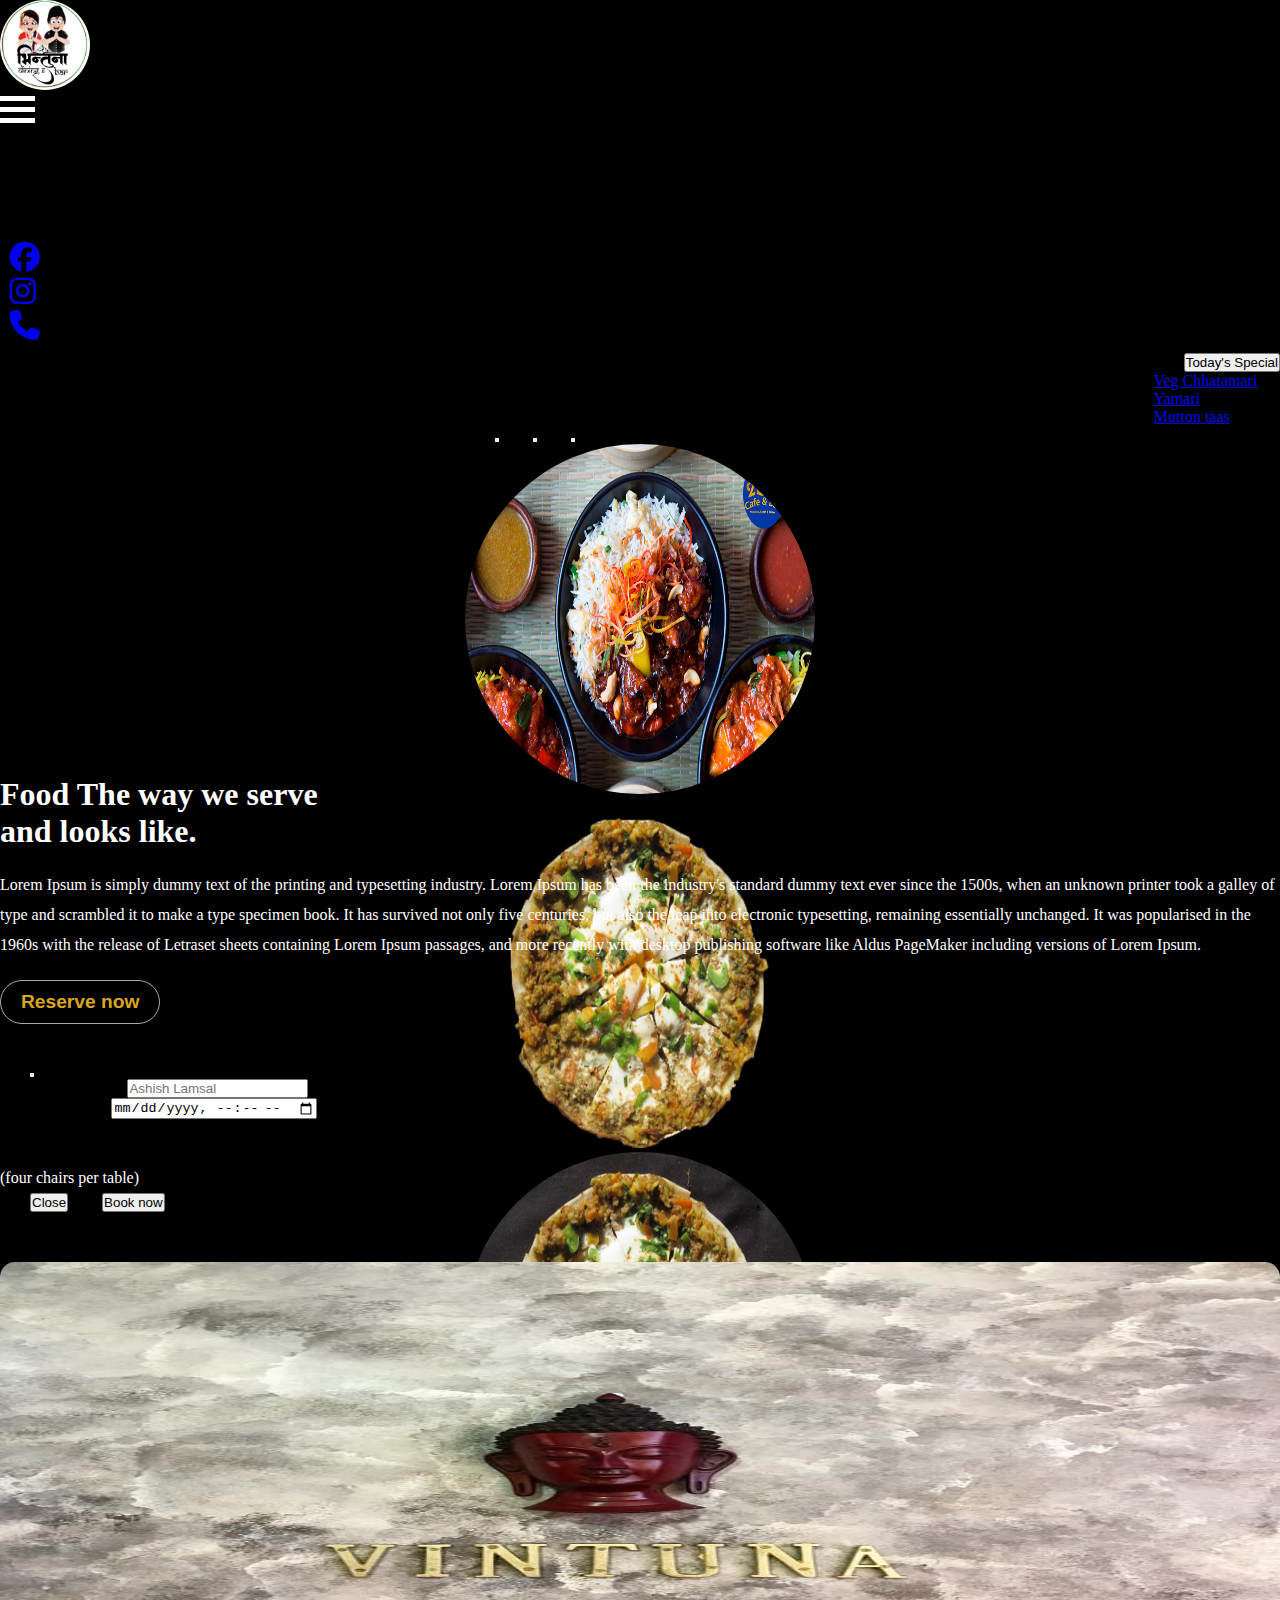
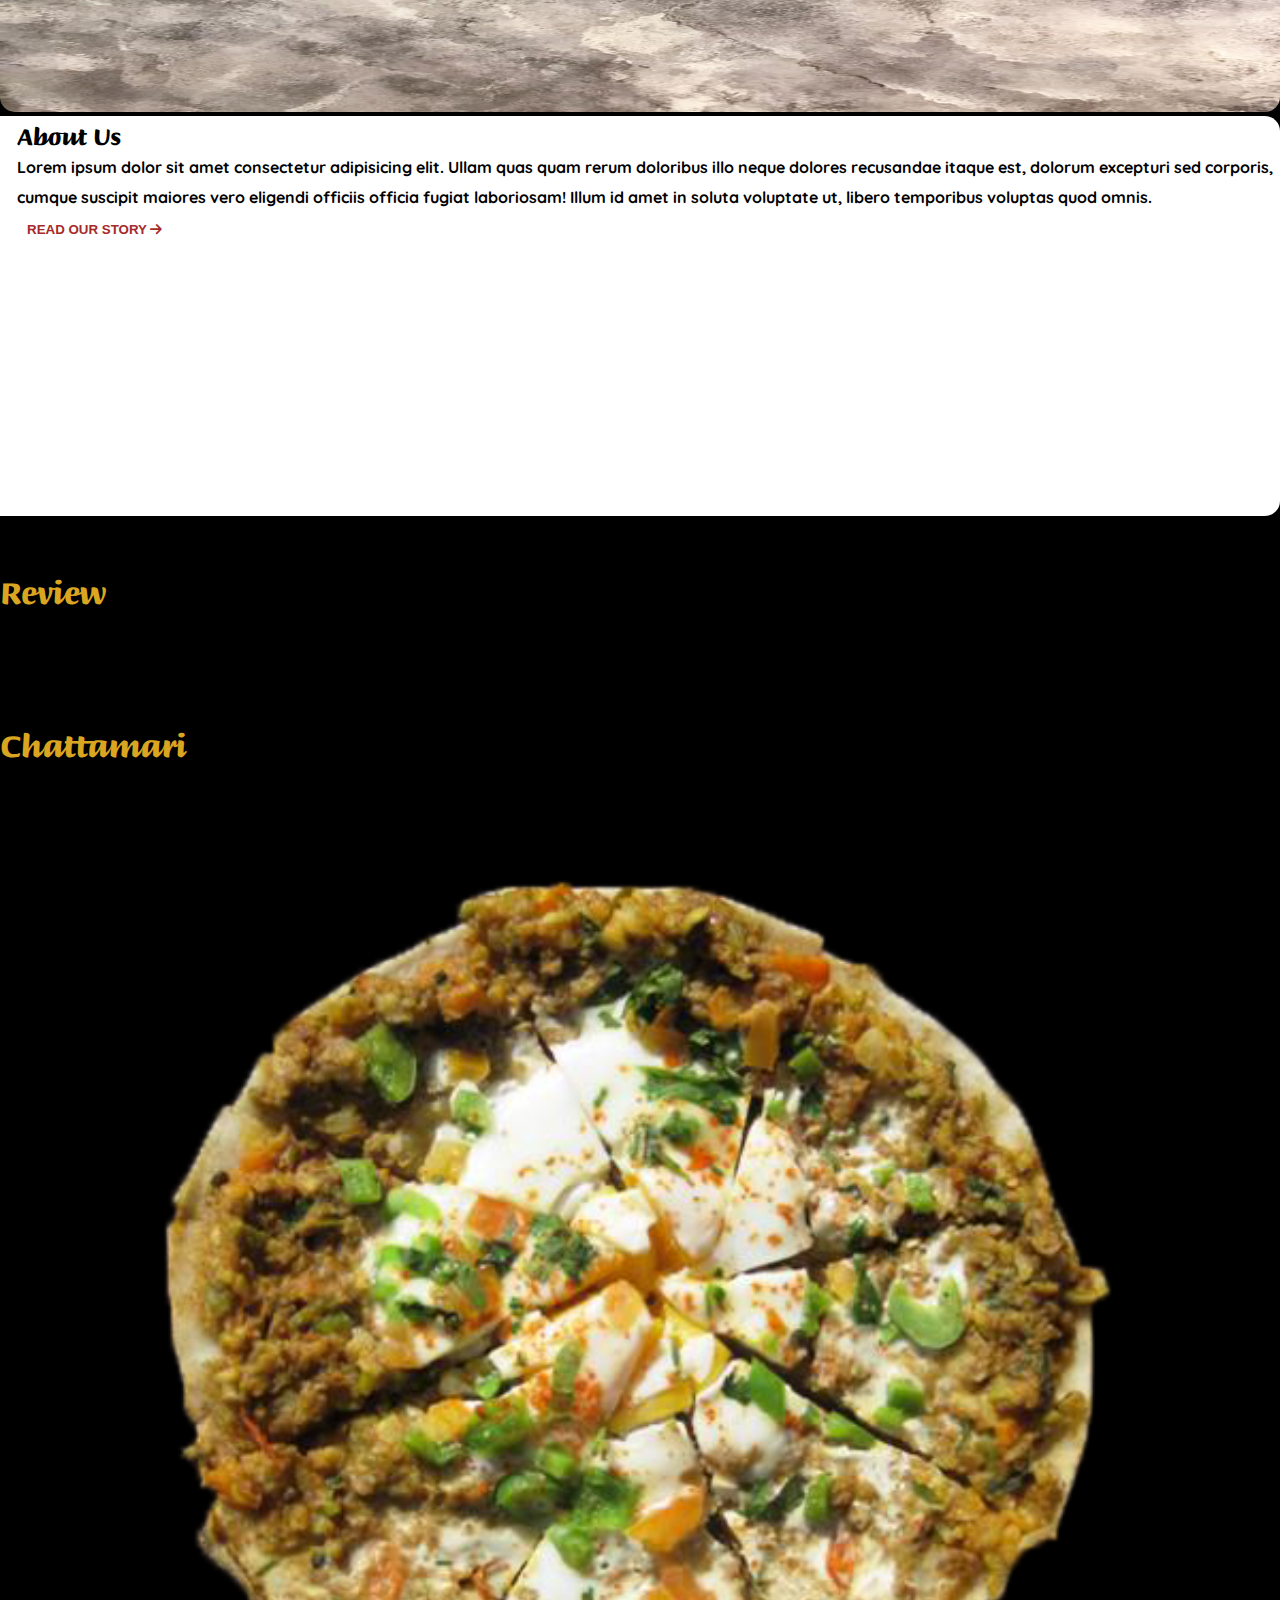
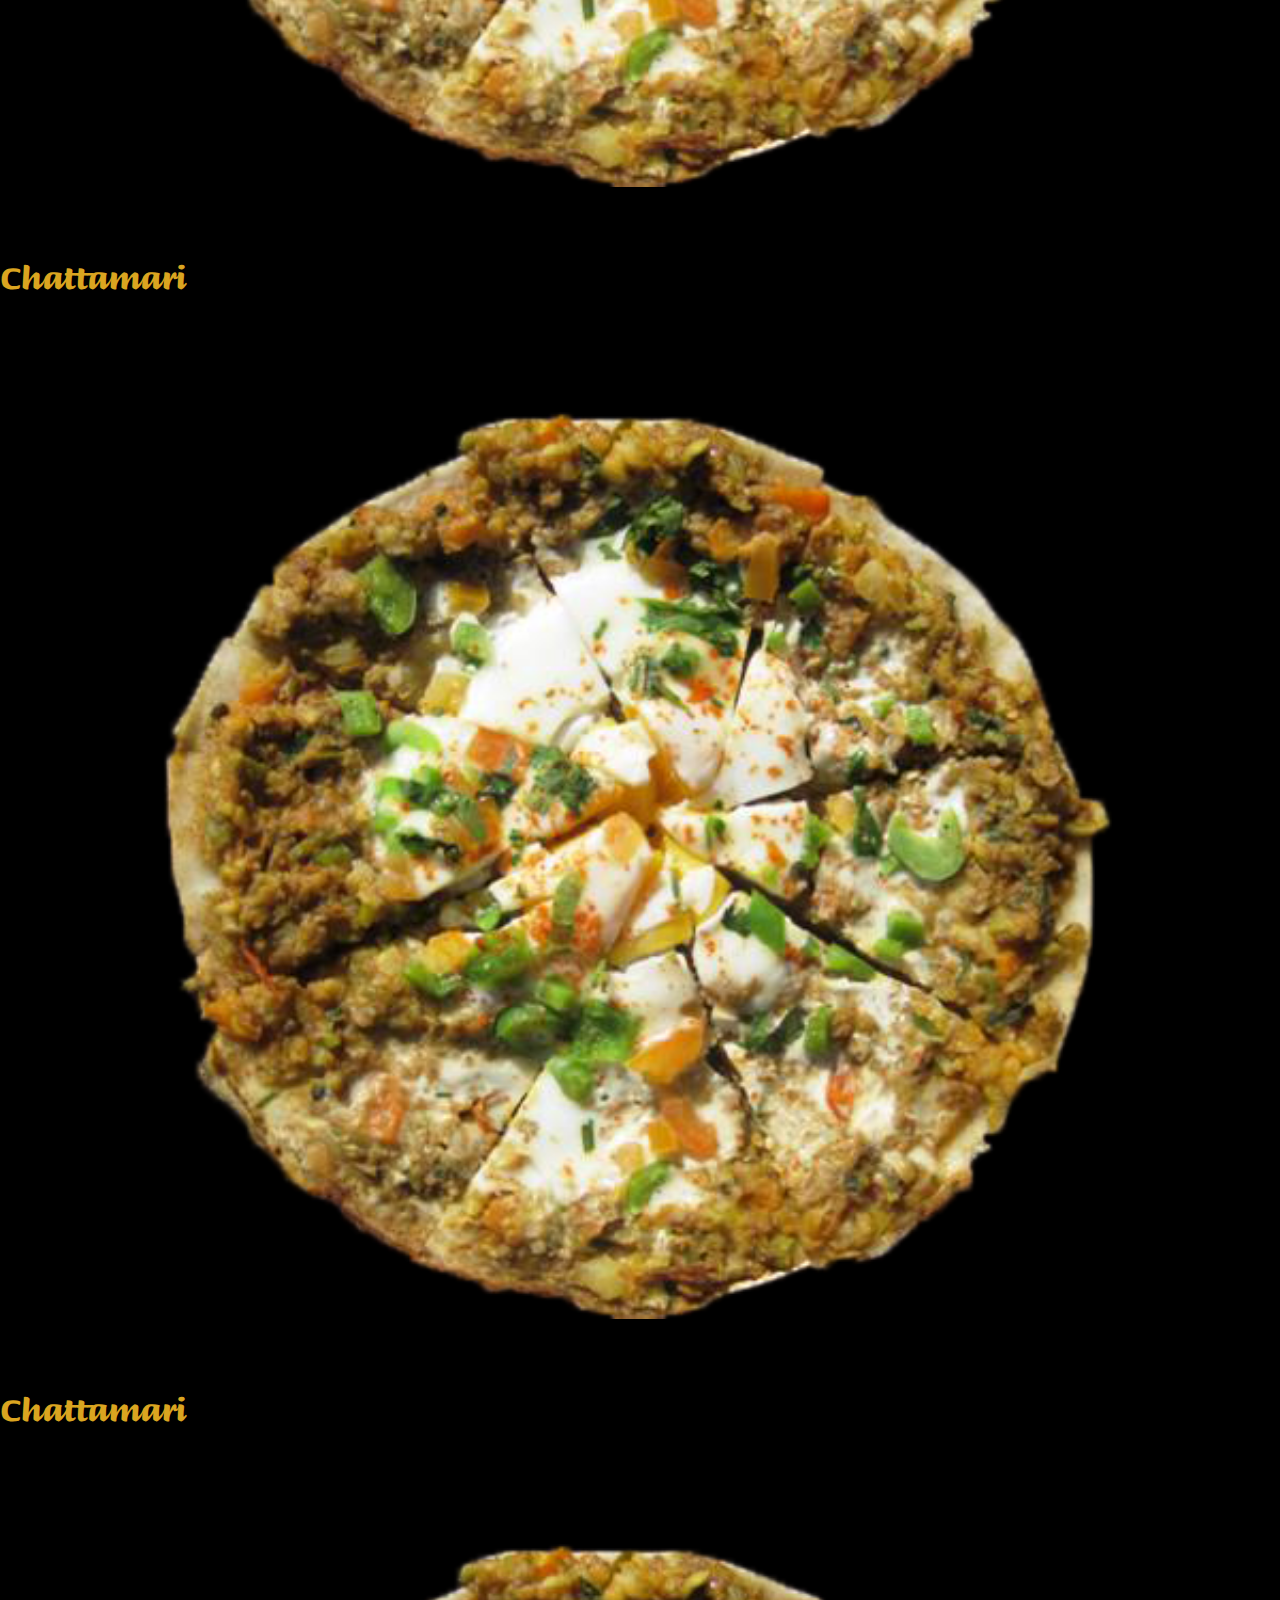
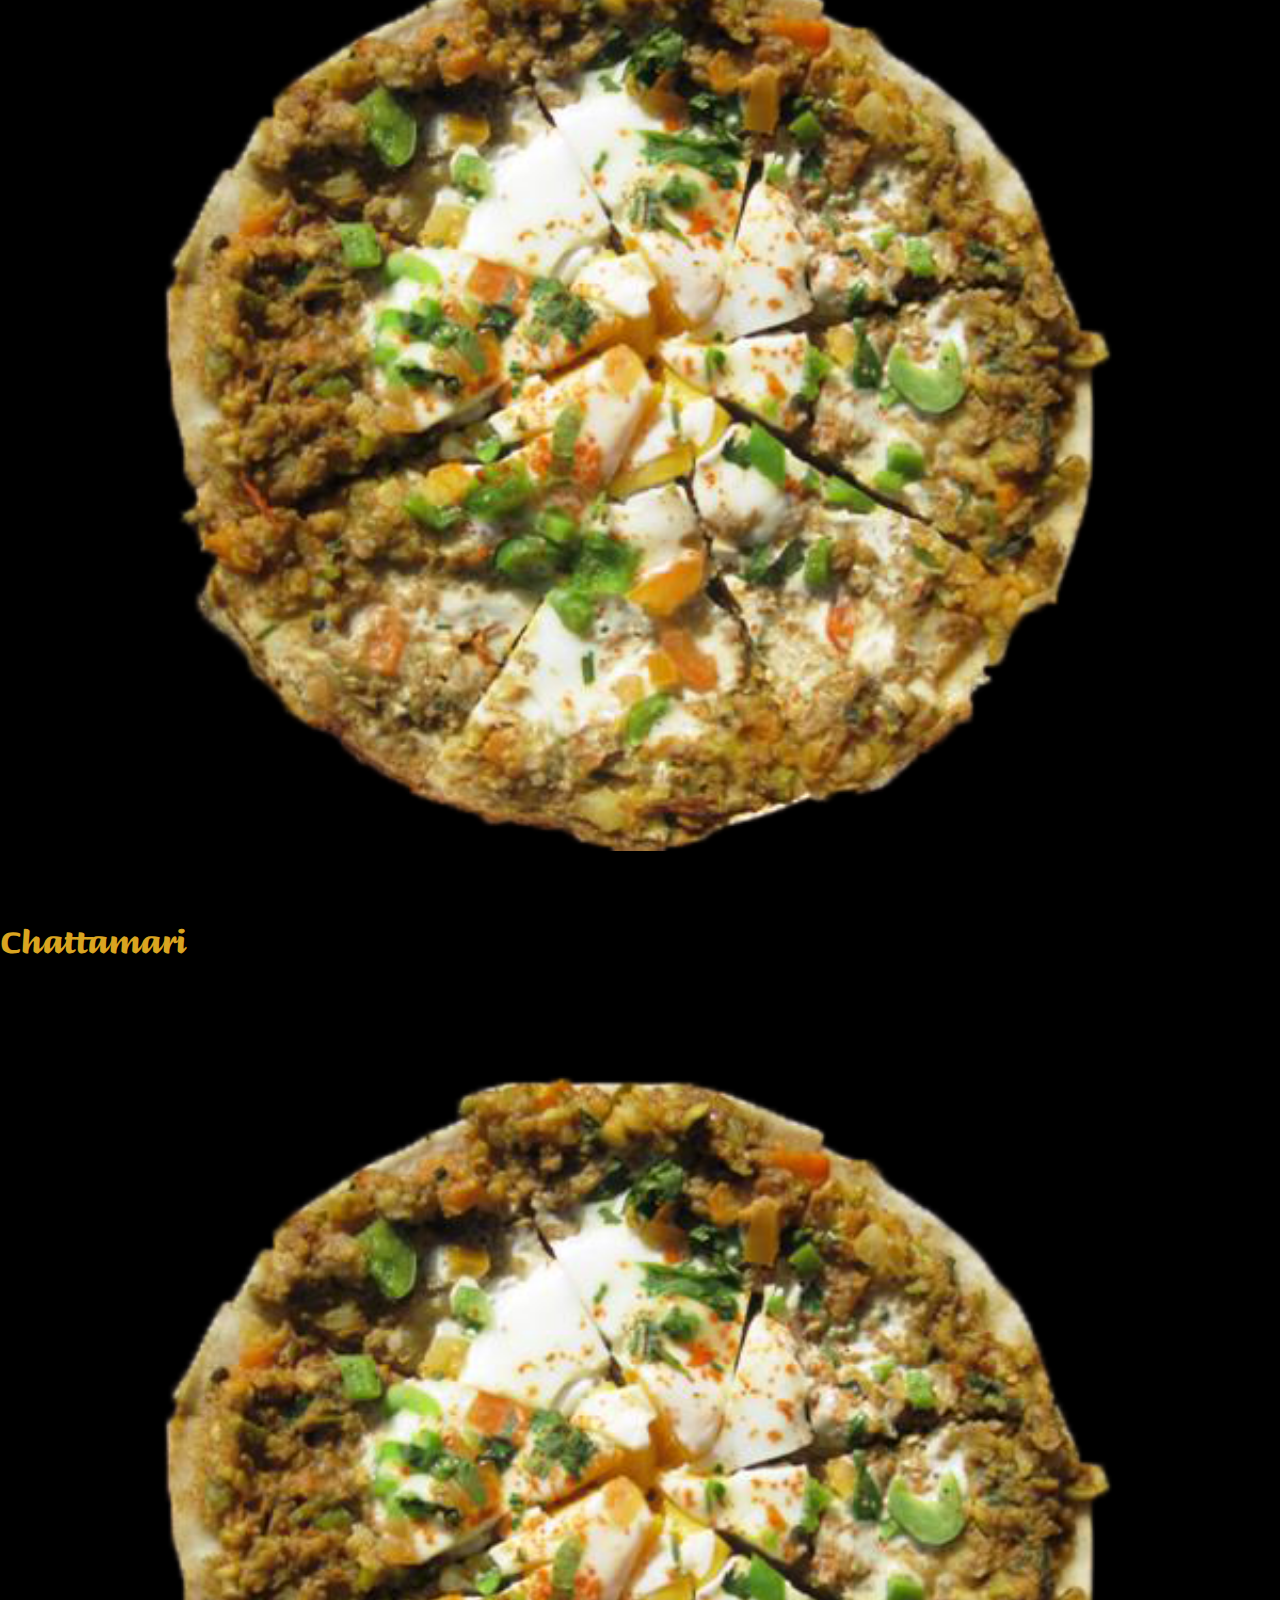
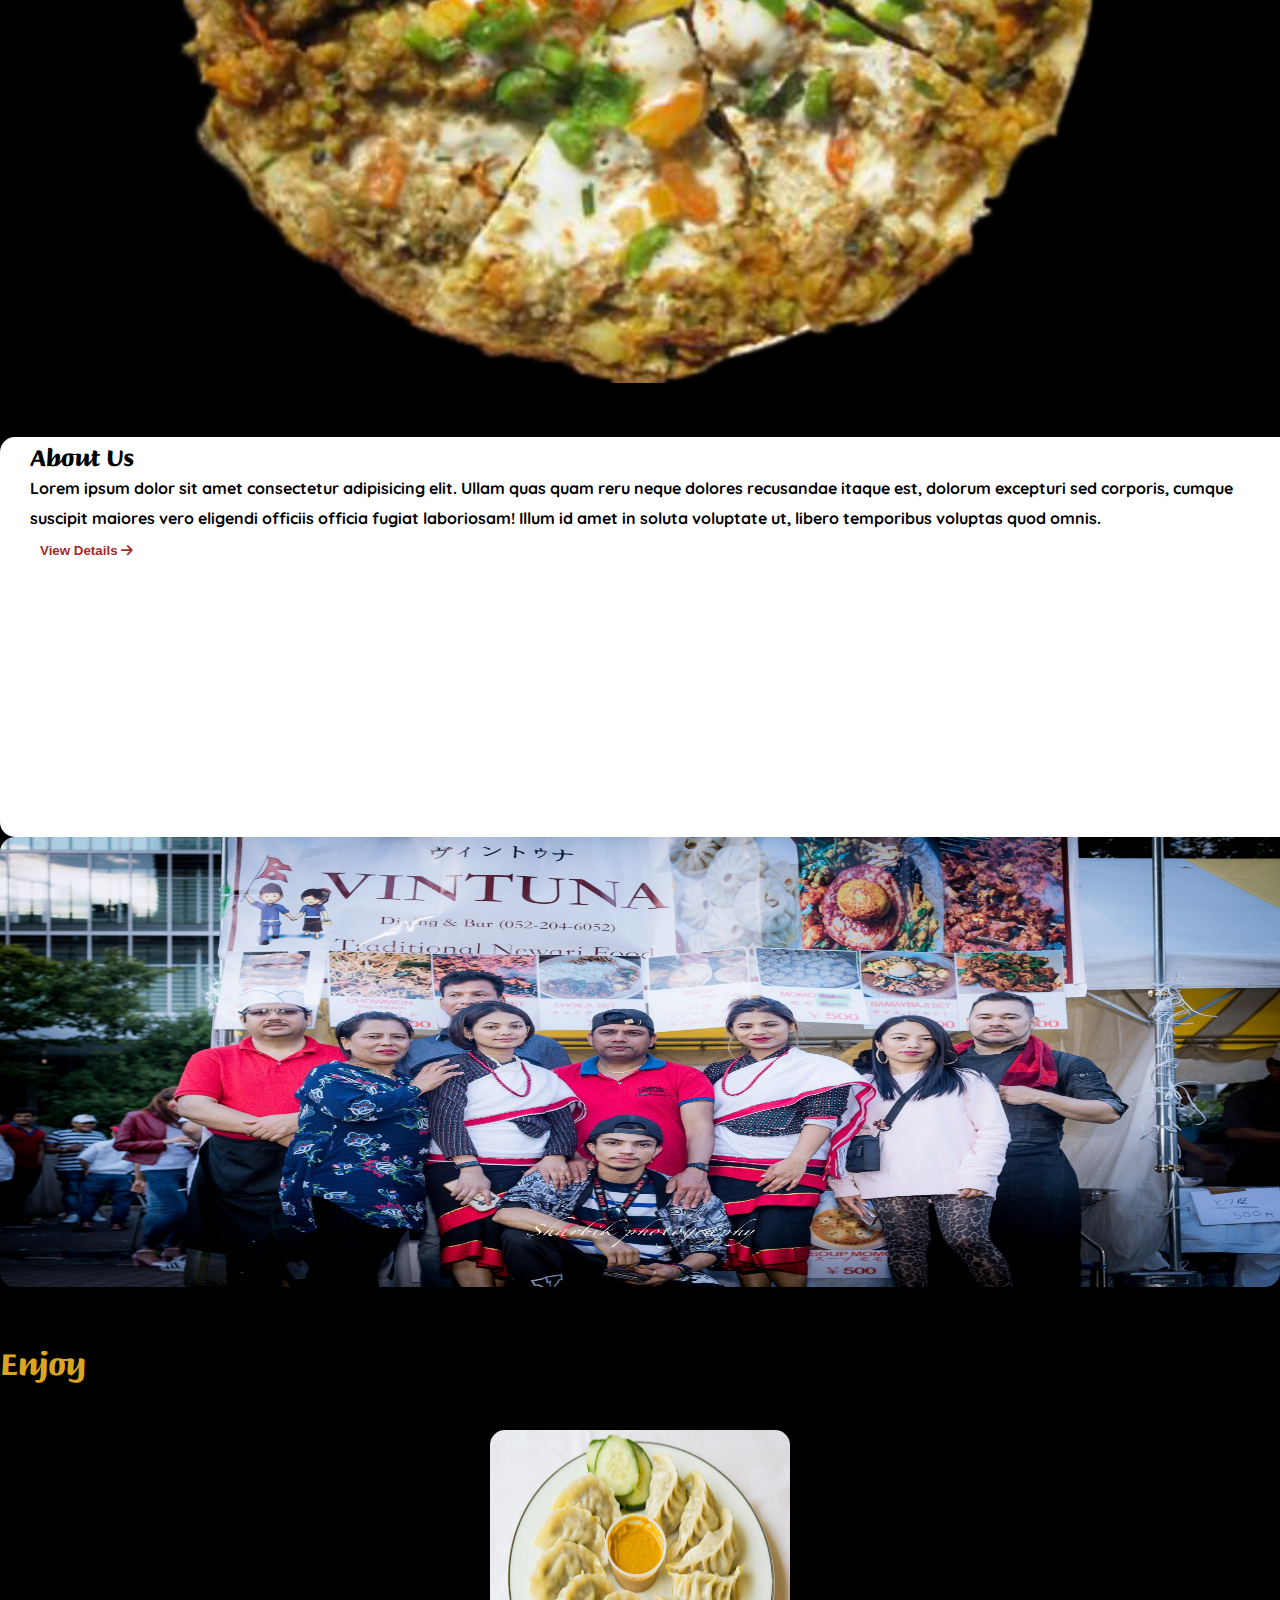
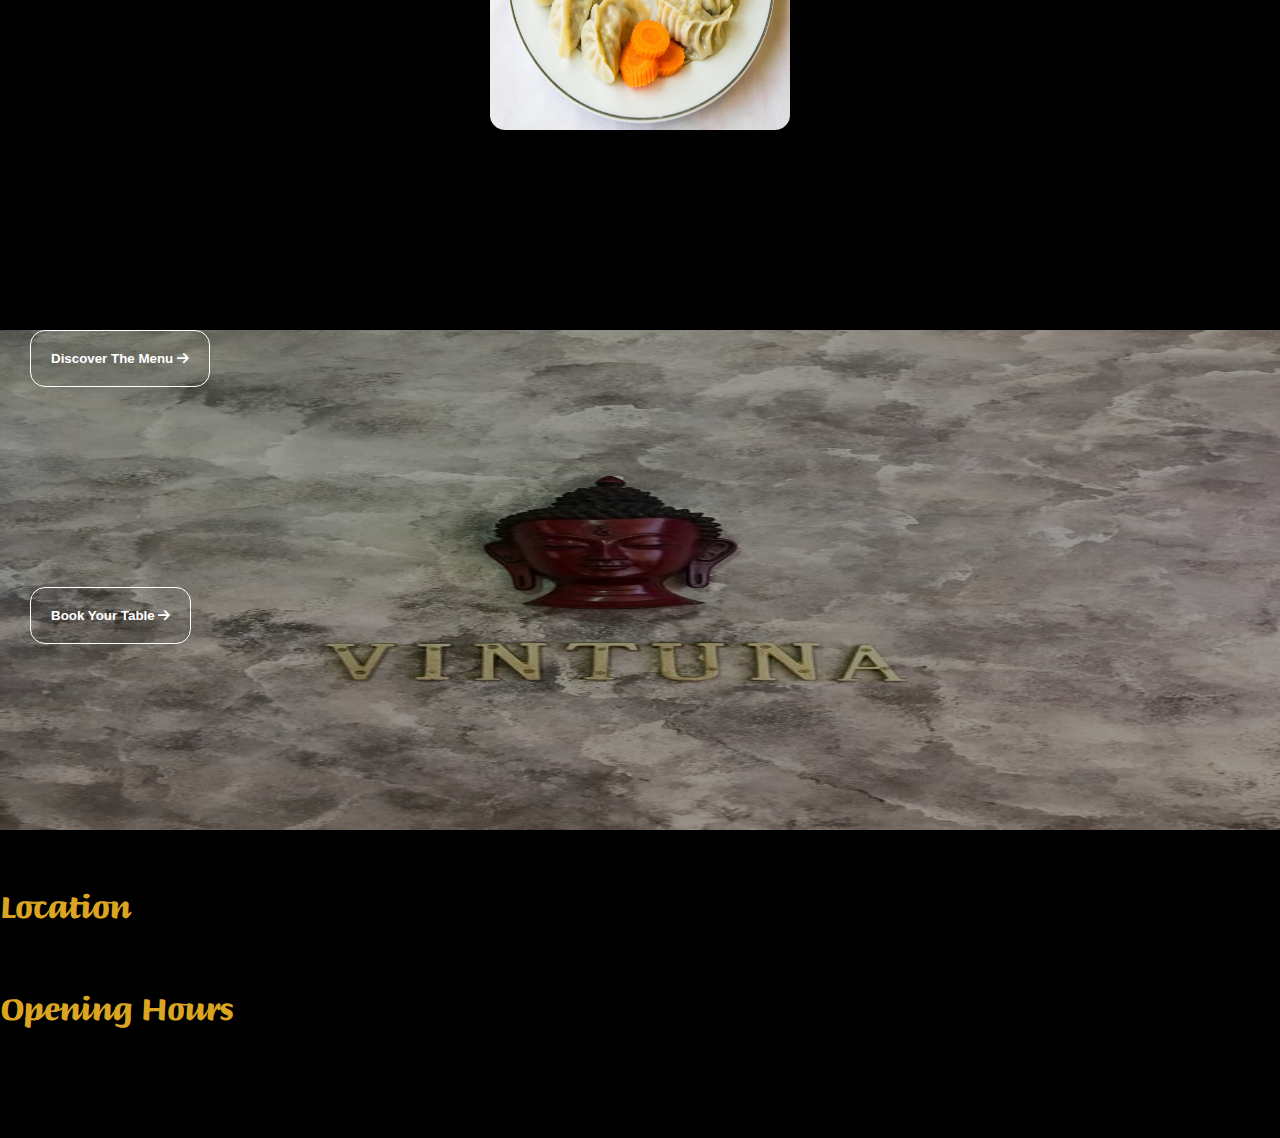
==== index.html @ a650e480 "First" ====
<!DOCTYPE html>
<html lang="en">

<head>

    <link href="https://cdn.jsdelivr.net/npm/bootstrap@5.3.2/dist/css/bootstrap.min.css" rel="stylesheet"
        integrity="sha384-T3c6CoIi6uLrA9TneNEoa7RxnatzjcDSCmG1MXxSR1GAsXEV/Dwwykc2MPK8M2HN" crossorigin="anonymous">
    <link rel="stylesheet" href="https://cdnjs.cloudflare.com/ajax/libs/font-awesome/6.4.2/css/all.min.css">
    <script src="https://cdn.jsdelivr.net/npm/bootstrap@5.3.2/dist/js/bootstrap.bundle.min.js"
        integrity="sha384-C6RzsynM9kWDrMNeT87bh95OGNyZPhcTNXj1NW7RuBCsyN/o0jlpcV8Qyq46cDfL"
        crossorigin="anonymous"></script>
    <meta charset="UTF-8">
    <meta name="viewport" content="width=device-width, initial-scale=1.0">
    <title>Vintuna</title>
    <link rel="stylesheet" href="style.css">
    <link rel="preconnect" href="https://fonts.googleapis.com">
    <link rel="preconnect" href="https://fonts.gstatic.com" crossorigin>
    <link href="https://fonts.googleapis.com/css2?family=Briem+Hand:wght@100..900&display=swap" rel="stylesheet">
    <link href="https://fonts.googleapis.com/css2?family=Quicksand:wght@300..700&display=swap" rel="stylesheet">
</head>

<body>
    <header class="sticky-top">
        <nav class="navbar text-white">
            <div class="container">
                <a class="navbar-brand text-white" href="#">
                    <div class="nav-logo">
                        <img src="/image/lgoo.png" alt="">
                    </div>
                </a>
                <div class="hamburger">
                    <div class="bar"></div>
                </div>

            </div>
        </nav>
        <nav class="mobile-nav text-white">
            <a href="/index.html">Home</a>
            <a href="/contact.html">Contacts</a>
            <a href="/about.html">About Us</a>
            <a href="/service.html">Services</a>
        </nav>
    </header>
    <div class="social-icon bg-white position-fixed">
        <a href="#"><i class="fa-brands fa-facebook"></a></i><br>
        <a href="#"><i class="fa-brands fa-instagram"></i></a><br>
        <a href="#"><i class="fa-solid fa-phone"></i></a>
    </div>
    <!-- pop up -->
    <!-- Example single danger button -->
    <div class="popup sticky-top">
        <div class="btn-group">
        <button type="button" class="btn btn-danger dropdown-toggle" data-bs-toggle="dropdown" aria-expanded="false">
            Today's Special
        </button>
        <ul class="dropdown-menu">
            <li><a class="dropdown-item" href="#">Veg Chhatamari</a></li>
            <li><a class="dropdown-item" href="#">Yamari</a></li>
            <li><a class="dropdown-item" href="#">Mutton taas</a></li>
        </ul>
    </div>
    </div>
    
    <section class="carousel-sec">
        <div class="container">
            <div class="row carousel-row">

                <div class="col-lg-4 carousel-1 order-lg-1">
                    <div id="carouselExampleCaptions" class="carousel slide text-center">
                        <div class="carousel-indicators">
                            <button type="button" data-bs-target="#carouselExampleCaptions" data-bs-slide-to="0"
                                class="active" aria-current="true" aria-label="Slide 1"></button>
                            <button type="button" data-bs-target="#carouselExampleCaptions" data-bs-slide-to="1"
                                aria-label="Slide 2"></button>
                            <button type="button" data-bs-target="#carouselExampleCaptions" data-bs-slide-to="2"
                                aria-label="Slide 3"></button>
                        </div>
                        <div class="carousel-inner">
                            <div class="carousel-item active">
                                <div class="image-1 text-center">
                                    <img src="/image/food.jpg" class="d-block w-100" alt="carousel-image">
                                </div>
                            </div>
                            <div class="carousel-item ">
                                <div class="image-1 text-center">
                                    <img src="/image/Chatamari.png" class="d-block w-100" alt="carousel-image">
                                </div>
                            </div>
                            <div class="carousel-item">
                                <div class="image-1 text-center">
                                    <img src="/image/Chatamari.jpg" class="d-block w-100" alt="carousel-image">
                                </div>
                            </div>
                        </div>
                        <!-- <button class="carousel-control-prev" type="button" data-bs-target="#carouselExampleCaptions"
                            data-bs-slide="prev">
                            <span class="carousel-control-prev-icon" aria-hidden="true"></span>
                            <span class="visually-hidden">Previous</span>
                        </button>
                        <button class="carousel-control-next" type="button" data-bs-target="#carouselExampleCaptions"
                            data-bs-slide="next">
                            <span class="carousel-control-next-icon" aria-hidden="true"></span>
                            <span class="visually-hidden">Next</span>
                        </button> -->
                    </div>
                </div>
                <div class="col-lg-8 article order-lg-0">
                    <h1 class="carousel-sec-title">Food The way we serve <br>and looks like. </h1>
                    <p>Lorem Ipsum is simply dummy text of the printing and typesetting industry. Lorem Ipsum has
                        been the industry's standard dummy text ever since the 1500s, when an unknown printer took a
                        galley of type and scrambled it to make a type specimen book. It has survived not only five
                        centuries, but also the leap into electronic typesetting, remaining essentially unchanged.
                        It was popularised in the 1960s with the release of Letraset sheets containing Lorem Ipsum
                        passages, and more recently with desktop publishing software like Aldus PageMaker including
                        versions of Lorem Ipsum.</p>
                    <!-- Button trigger modal -->
                    <button type="button" class="bnt-1" data-bs-toggle="modal" data-bs-target="#exampleModal">
                        Reserve now
                    </button>

                    <!-- Modal -->
                    <div class="modal fade" id="exampleModal" tabindex="-1" aria-labelledby="exampleModalLabel"
                        aria-hidden="true">
                        <div class="modal-dialog">
                            <div class="modal-content">
                                <div class="modal-header">
                                    <h1 class="modal-title fs-5 text-black" id="exampleModalLabel">Book Your Table</h1>
                                    <button type="button" class="btn-close" data-bs-dismiss="modal"
                                        aria-label="Close"></button>
                                </div>
                                <div class="modal-body">
                                    <h6>Book table on the name of &NonBreakingSpace;<span> <input type="text"
                                                placeholder="Ashish Lamsal"></span></h6>
                                    <h6>Booking date and time &NonBreakingSpace;<span> <input
                                                type="datetime-local"></span></h6>
                                    <h6>Number of Guests &NonBreakingSpace;
                                        <span class="positive">
                                            <span class="minus">-</span>
                                            <span class="num">01</span>
                                            <span class="plus">+</span>
                                        </span>
                                    </h6>
                                    <h6>Number of Tables &NonBreakingSpace;
                                        <span class="negative">
                                            <span class="minuss">-</span>
                                            <span class="nums">01</span>
                                            <span class="pluss">+</span>
                                        </span>
                                    </h6>
                                    <p>(four chairs per table)</p>
                                </div>
                                <div class="modal-footer">
                                    <button type="button" class="btn btn-secondary"
                                        data-bs-dismiss="modal">Close</button>
                                    <button type="button" class="btn btn-primary">Book now</button>
                                </div>
                            </div>
                        </div>
                    </div>
                </div>
            </div>
        </div>
    </section>
    <section class="about-us">
        <div class="container">
            <div class="row d-flex justify-content-center align-items-center">
                <div class="col-lg-6 ">
                    <img class="about-img" src="/image/asas.jpg" alt="welcome image">
                </div>
                <div class="col-lg-6  about-content ml-5">
                    <h2 class="mt-5 sec-title">About Us</h2>
                    <p>Lorem ipsum dolor sit amet consectetur adipisicing elit. Ullam quas quam rerum doloribus illo
                        neque dolores recusandae itaque est, dolorum excepturi sed corporis, cumque suscipit maiores
                        vero eligendi officiis officia fugiat laboriosam! Illum id amet in soluta voluptate ut, libero
                        temporibus voluptas quod omnis.</p>
                    <button class="about-btn"><b>READ OUR STORY <i class="fa-solid fa-arrow-right"></i></b></i></button>
                </div>
            </div>
        </div>
    </section>
    <section class="menu text-white">
        <div class="container">
            <div class="row">
                <div class="col-lg-6 menu-col text-center">
                    <h1 class="page-head ">
                        Review
                    </h1>
                    <h2>Our Full Menu</h2>
                </div>
                <div class="col-lg-6 menu-col">
                    <p>Lorem, ipsum dolor sit amet consectetur adipisicing elit. Possimus iste odio qui, dignissimos
                        ipsam placeat modi natus vitae tempora voluptas?</p>
                </div>
            </div>
        </div>
    </section>
    <section class="posts">
        <div class="container">
            <article class="row">
                <div class="col-lg-6 text">
                    <h1 class="page-head">Chattamari</h1>
                    <p class="text-white">Lorem ipsum dolor sit amet consectetur adipisicing elit. Eaque quae molestiae,
                        tempore ratione architecto laudantium nostrum temporibus labore tempora sint!</p>
                </div>
                <div class="col-lg-6 image">
                    <img src="/image/Chatamari.png" alt="food-image">
                </div>
            </article>
            <article class="row">
                <div class="col-lg-6 text">
                    <h1 class="page-head">Chattamari</h1>
                    <p class="text-white">Lorem ipsum dolor sit amet consectetur adipisicing elit. Eaque quae molestiae,
                        tempore ratione architecto laudantium nostrum temporibus labore tempora sint!</p>
                </div>
                <div class="col-lg-6 image">
                    <img src="/image/Chatamari.png" alt="food-image">
                </div>
            </article>
            <article class="row">
                <div class="col-lg-6 text">
                    <h1 class="page-head">Chattamari</h1>
                    <p class="text-white">Lorem ipsum dolor sit amet consectetur adipisicing elit. Eaque quae molestiae,
                        tempore ratione architecto laudantium nostrum temporibus labore tempora sint!</p>
                </div>
                <div class="col-lg-6 image">
                    <img src="/image/Chatamari.png" alt="food-image">
                </div>
            </article>
            <article class="row">
                <div class="col-lg-6 text">
                    <h1 class="page-head">Chattamari</h1>
                    <p class="text-white">Lorem ipsum dolor sit amet consectetur adipisicing elit. Eaque quae molestiae,
                        tempore ratione architecto laudantium nostrum temporibus labore tempora sint!</p>
                </div>
                <div class="col-lg-6 image">
                    <img src="/image/Chatamari.png" alt="food-image">
                </div>
            </article>
        </div>
    </section>
    <section class="event">
        <div class="container">
            <div class="row d-flex justify-content-center align-items-center">
                <div class="col-lg-6  event-content">
                    <h2 class="mt-5 sec-title">About Us</h2>
                    <p>Lorem ipsum dolor sit amet consectetur adipisicing elit. Ullam quas quam reru
                        neque dolores recusandae itaque est, dolorum excepturi sed corporis, cumque suscipit maiores
                        vero eligendi officiis officia fugiat laboriosam! Illum id amet in soluta voluptate ut, libero
                        temporibus voluptas quod omnis.</p>
                    <button class="event-btn"><b>View Details <i class="fa-solid fa-arrow-right"></i></b></button>
                </div>
                <div class="col-lg-6 event-img">
                    <img src="/image/event.jpg" alt="welcome image">
                </div>
            </div>
        </div>
    </section>
    <section class="enjoy">
        <div class="container text-center">
            <h1 class="page-head">Enjoy</h1>
            <h2 class="text-white">Our Authentic Nepalese & Indian Cuisine</h2>
            <p class="text-white">Lorem ipsum dolor sit amet consectetur adipisicing elit. Animi modi numquam atque nisi
                ab illum doloremque voluptatibus officia in aliquid.</p>
            <div class="enjoy-wrap">
                <div class="enjoy-img ">
                    <img src="/image/123.jpg" alt="dish-image">
                </div>
            </div>

        </div>
    </section>
    <section class="vintuna">
        <div class="container">
            <div class="vintuna-wrap">
                <div class="row">
                    <div class="col-lg-4 text-md-center text-sm-center text-xs-center"><button
                            class="vintuna-btn-1"><b>Discover The Menu</b>
                            <i class="fa-solid fa-arrow-right"></i></button>
                    </div>
                    <div class="col-lg-4 text-md-center text-sm-center text-xs-center"><button
                            class="vintuna-btn-2"><b>Book Your Table <i
                                    class="fa-solid fa-arrow-right"></i></b></button>
                    </div>
                </div>
            </div>
        </div>
    </section>
    <footer>
        <div class="container">
            <div class="row footer-row">
                <div class="col-lg-6 foot-1">
                    <h1 class="page-head">Location</h1>
                    <p class="text-white mt-4 m-0">22-2,sakae-1chome,Naka-ku <br>Nagoya-shi,Aichi, Japan <br> 460-0008
                    </p>
                </div>
                <div class="col-lg-6 foot-2">
                    <h1 class="page-head">Opening Hours</h1>
                    <div class="row mt-4">
                        <div class="col">
                            <p class="text-white  m-0">Monday-Friday <br>Saturday <br>Sunday <br></p>
                        </div>
                        <div class="col">
                            <p class="text-white">
                                10am-12pm <br>
                                10am-10pm <br>
                                10am-10pm
                            </p>

                        </div>
                    </div>
                </div>
            </div>
        </div>

    </footer>
</body>
<script>
    const menu_btn = document.querySelector('.hamburger');
    const mobile_menu = document.querySelector('.mobile-nav');
    menu_btn.addEventListener('click', function () {
        menu_btn.classList.toggle('is-active');
        mobile_menu.classList.toggle('is-active');
    });

    // script for number inc and dec in popup
    const plus = document.querySelector(".plus"),
        minus = document.querySelector(".minus"),
        num = document.querySelector(".num");
    let a = 1;
    plus.addEventListener("click", () => {
        a++;
        a = (a < 10) ? "0" + a : a;
        num.innerText = a;
        console.log("a");
    });

    minus.addEventListener("click", () => {
        if (a > 1) {
            a--;
            a = (a < 10) ? "0" + a : a;
            num.innerText = a;
        }
    });

    const pluss = document.querySelector(".pluss"),
        minuss = document.querySelector(".minuss"),
        nums = document.querySelector(".nums");
    let b = 1;
    pluss.addEventListener("click", () => {
        b++;
        b = (b < 10) ? "0" + b : b;
        nums.innerText = b;
        console.log("b");
    });

    minuss.addEventListener("click", () => {
        if (b > 1) {
            b--;
            b = (b < 10) ? "0" + b : b;
            nums.innerText = b;
        }
    });
</script>
<script>


</script>

</html>
---- style.css ----
* {
    margin: 0;
    padding: 0;
    box-sizing: border-box;
}
:root{
    --carousel-sec-title:black;
    --body-bg:black;
    --texts:white;
    --btn-1:goldenrod;
    --page-f:Briem Hand;
}
body {
    background-color: black;
}

.page-head {
    color: var(--btn-1);
    font-family: var(--page-f);
}

.sec-title {
    font-family: var(--page-f);
    font-weight: bolder;
}

.event-btn,
.about-btn,
.bnt-1 {
    font-weight: bolder;
}

.bnt-1 {
    font-size: larger;
}

section {
    margin-bottom: 50px;
}

.carousel-sec-title {
    font-weight: bolder;
    color: var(--texts);
}

/* nav-bar */
nav .nav-logo {
    height: 90px;
    width: 90px;
}

nav .nav-logo img {
    height: 100%;
    width: 100%;
    border-radius: 50%;
    background-color:var(--texts);
}

/* nav-hamburger */
.hamburger {
    position: relative;
    display: block;
    width: 35px;
    height: 35px;
    cursor: pointer;
    background: none;
    outline: none;
    border: none;
}

.hamburger .bar,
.hamburger:after,
.hamburger:before {
    content: '';
    display: block;
    width: 100%;
    height: 5px;
    background-color: var(--texts);
    margin: 6px 0px;
    transition: 0.4s;
}

.hamburger.is-active:before {
    transform: rotate(-45deg) translate(-8px, 6px);
}

.hamburger.is-active:after {
    transform: rotate(45deg) translate(-9px, -8px);
}

.hamburger.is-active .bar {
    opacity: 0;
}

.mobile-nav {
    position: fixed;
    top: 0;
    left: 100%;
    margin-top: 80px;
    width: 500px;
    display: block;
    z-index: 98;
    transition: 0.9s;
    background-color: var(--body-bg);
    height: 100%;
}

.mobile-nav.is-active {
    left: 64%;
    margin-top: 80px;
    height: 100%;
}

.mobile-nav a {
    display: block;
    margin: 0 auto 16px;
    padding: 12px 16px;
    color: var(--texts);
    text-decoration: none;
}
.popup{
    display: flex;
    justify-content:flex-end;
   
}
/* carousel-section */
.carousel-sec .carousel-1 .carousel {
    height: 350px;
    width: 350px;
}

.carousel-sec .carousel-1 {
    display: flex;
    justify-content: center;
    align-items: center;
}

.carousel-sec .carousel-1 .carousel-item .image-1 img {
    height: 350px;
    width: 350px;
    border-radius: 50%;
}

.carousel-sec .article p {
    line-height: 30px;
    margin: 20px 0 0 0;
}
.carousel-row .article p{
    color: var(--texts);
}
.carousel-sec .article .bnt-1 {
    border-style: none;
    border: 1px solid rgb(170, 168, 168);
    padding: 10px 20px;
    border-radius: 50px;
    color: var(--btn-1);
    background-color: var(--body-bg);
    margin: 0;
    margin-top: 20px;
}

.carousel-sec .article .bnt-1:hover {
    background-color: rgb(19, 1, 1);

}

@media only screen and (max-width: 991px) {
    .about-us .about-content {
        border-radius: 15px !important;
        margin: 10px 20px !important;
    }

    .event .event-content {
        border-radius: 15px !important;
        margin: 10px 20px !important;
    }

    .vintuna .col-lg-4 {
        margin-top: 0px !important;
    }

    .vintuna .row {
        margin-top: -0px !important;
        /* height: 600px; */
    }

    .vintuna .vintuna-btn-1 {
        margin-top: 50px;
        margin-left: -20px;

    }

    .vintuna .vintuna-btn-2 {
        margin-top: 150px;
        margin-left: -20px;
    }

    .posts .container .row:nth-child(even) .text {
        order: 1 !important;
    }
}

@media only screen and (max-width: 575px) {
    .about-us .about-content {
        border-radius: 15px !important;
        margin: 10px 20px !important;
    }

    .vintuna .vintuna-btn-1,
    .vintuna-btn-2 {
        margin-left: 20px !important;
    }

    .social-icon {
        font-size: 15px !important;
    }
    .about-us .about-content p, .event .event-content p{
        display: -webkit-box;
        -webkit-line-clamp: 5;
        -webkit-box-orient: vertical;
        overflow: hidden;
    }
}

/* About Us */
.about-us .about-content {
    background: var(--texts);
    height: 400px;
    margin-left: -13px;
    border-radius: 0 15px 15px 0;
}

.about-us .about-content h2,
p,
button {
    margin-left: 30px;
}

.about-us .about-content p,
.event .event-content p {
    font-family: Quicksand;
    line-height: 30px;
    font-weight: bold;
}

.about-img {
    height: 450px !important;
    width: 100%;
    border-radius: 15px;
}

.about-us .about-content .about-btn {
    background-color: var(--texts);
    border: var(--texts);
    color: brown;
    padding: 10px;
}

.about-us .about-content .about-btn:hover {
    background-color: brown;
    color: var(--texts);
    border-radius: 25px;
    animation-name: box;
    animation-duration: 1s;
    position: relative;
}
@keyframes box{
    0%{left: 0% ; background-color: rgba(165, 42, 42, 0.384);
    }
    25%{background-color: rgba(165, 42, 42, 0.200);
    }
    50%{background-color: rgba(165, 42, 42, 0.600);
    }
    75%{background-color: rgba(165, 42, 42, 0.800);
    }
    100%{left: 5%; background-color: rgb(165, 42, 42)}
}
/* Menu */
.posts .container .row:nth-child(odd) .text {
    order: 1;
    /* Change order to 2 for even rows */
}

.posts .container .row .image img {
    height: 100%;
    width: 100%;
    object-fit: contain;
}

.posts p {
    line-height: 30px;
    margin-left: 0;
    margin-top: 30px;
}

.posts article {
    margin-top: 60px;
}

/* Event */
.event .event-content {
    background: var(--texts);
    height: 400px;
    border-radius: 15px 0 0 15px;
    margin-right: -13px;
}

.event .event-content h2,
p,
button {
    margin-left: 30px;
}

.event-img img {
    height: 100%;
    width: 100%;
    border-radius: 15px;
}

.event-img {
    height: 450px !important;
    border-radius: 15px;
}

.event .event-content .event-btn {
    background-color: var(--texts);
    border: var(--texts);
    color: brown;
    padding: 10px;
}

.event .event-content .event-btn:hover {
    background-color: brown;
    color: var(--texts);
    border-radius: 25px;
    animation-name: box;
    animation-duration: 1s;
    position: relative;
    animation-direction: alternate;
}

/* Enjoy */
.enjoy .enjoy-wrap {
    display: flex;
    align-items: center;
    justify-content: center;
}

.enjoy .enjoy-img {
    height: 300px;
    width: 300px;


}

.enjoy .enjoy-img img {
    height: 100%;
    width: 100%;
    border-radius: 15px;
}

/* Vintuna */
.vintuna{
    background: rgba(0, 0, 0, 0.4)url(/image/asas.jpg);
    background-size: 100% 100%;
    background-repeat: no-repeat;
    height: 500px;
    background-blend-mode: darken;
}

.vintuna .row {
    justify-content: space-between;
}

.vintuna .row .col-lg-4 {
    margin-top: 200px;
}

.vintuna .vintuna-btn-1 {
    border-style: none;
    border-radius: 15px;
    padding: 20px;
    background: none;
    color: var(--texts);
    border: 1px solid var(--texts);
}

.vintuna .vintuna-btn-2 {
    border-style: none;
    border-radius: 15px;
    padding: 20px;
    background: none;
    color: var(--texts);
    border: 1px solid var(--texts);
}

.social-icon {
    border-radius: 0 20px 20px 0;
    font-size: 30px;
    padding: 10px;
    margin-top: 100px;
    z-index: 98;
}
/* poup */
.positive .minus , .plus , .negative .minuss , .pluss{
  cursor: pointer;
}
.positive .minus , .num , .plus , .negative .minuss , .nums , .pluss{
    padding: 0 10px;
    box-shadow: 0 5px 10px rgba(0, 0, 0, 0.2);
}
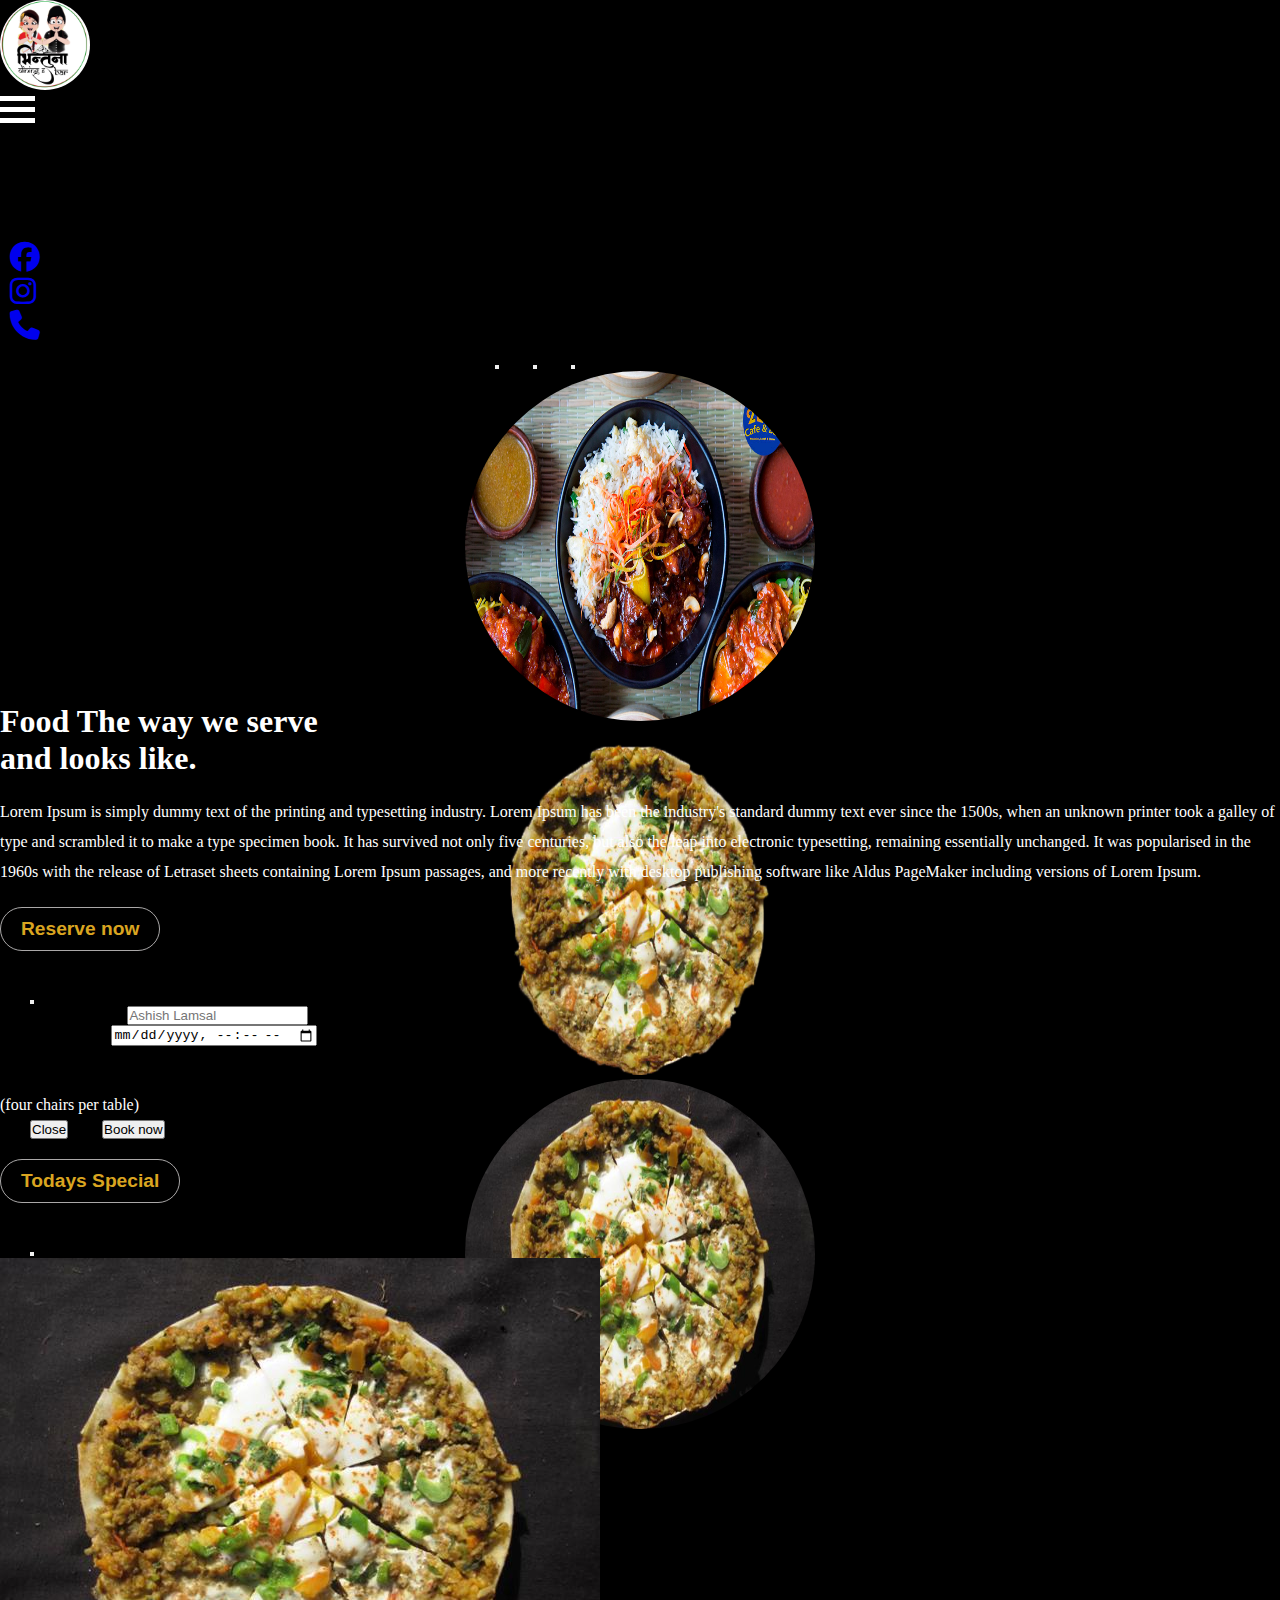
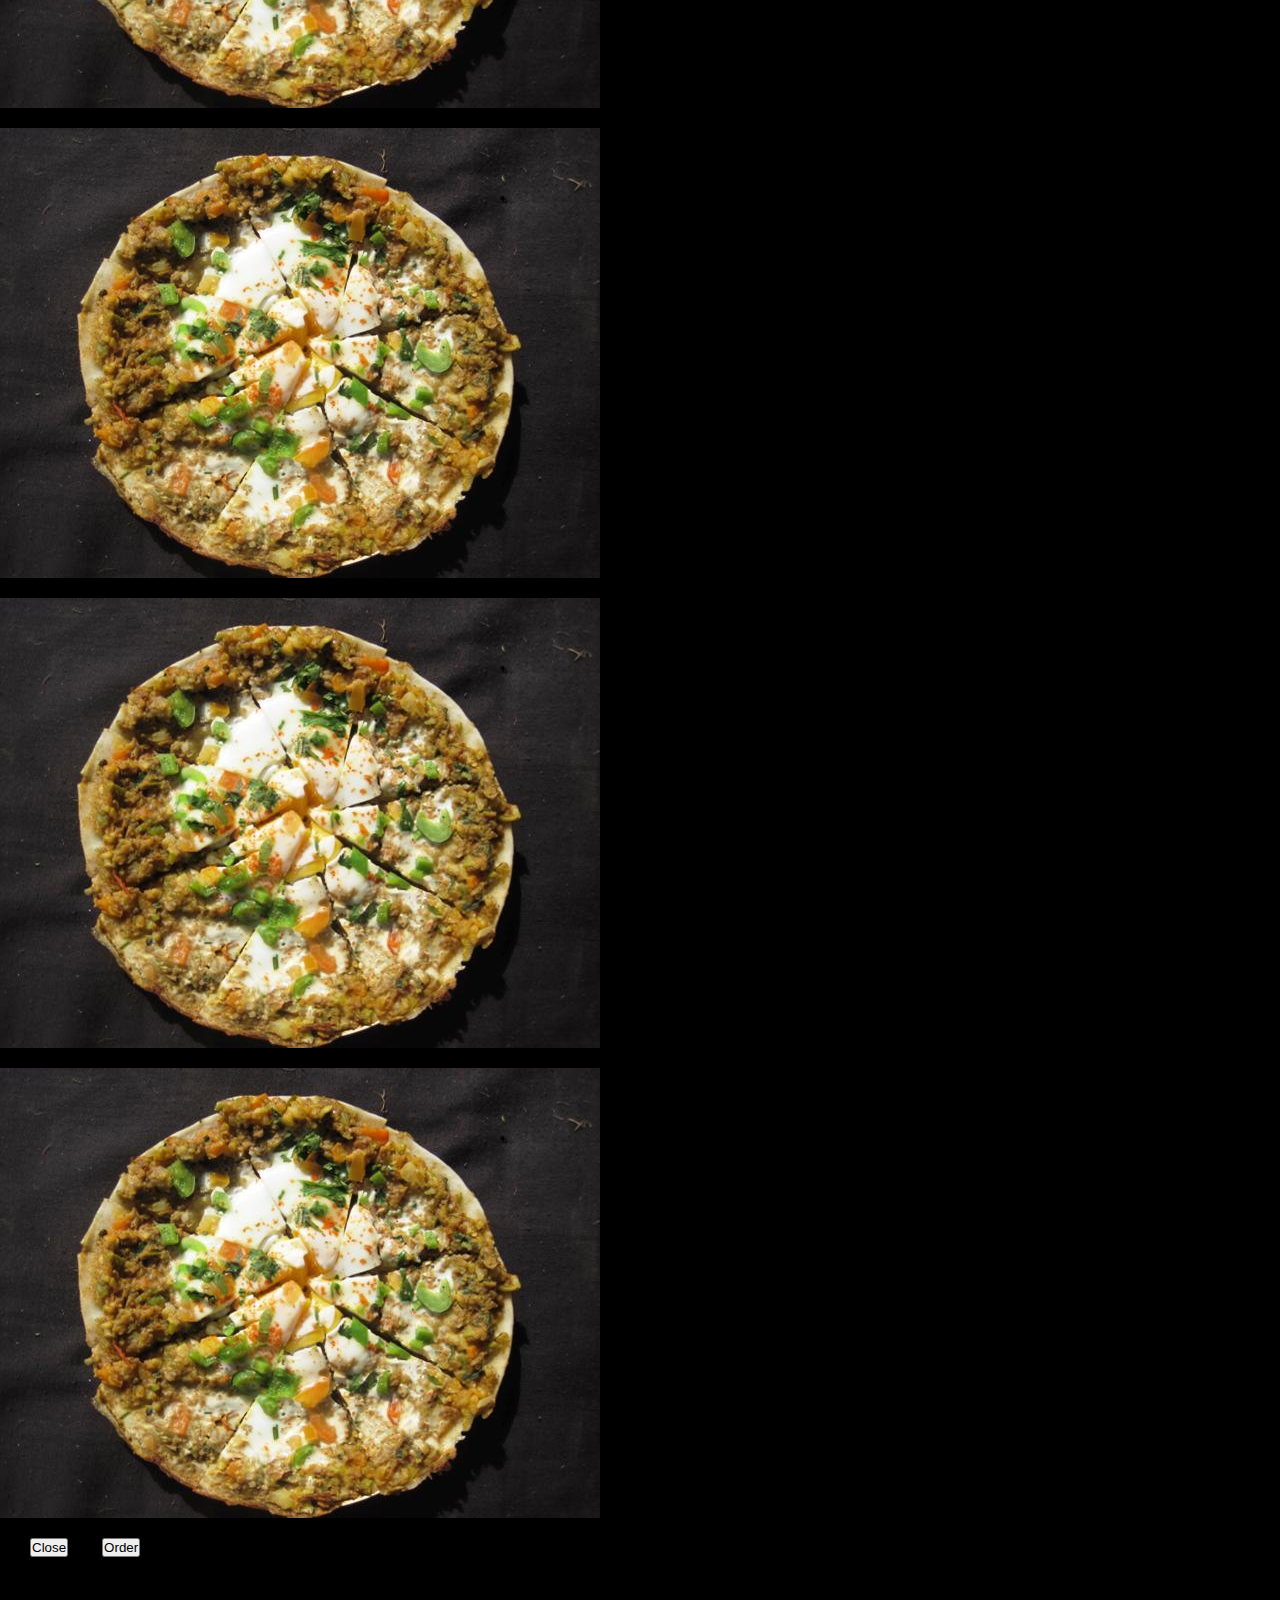
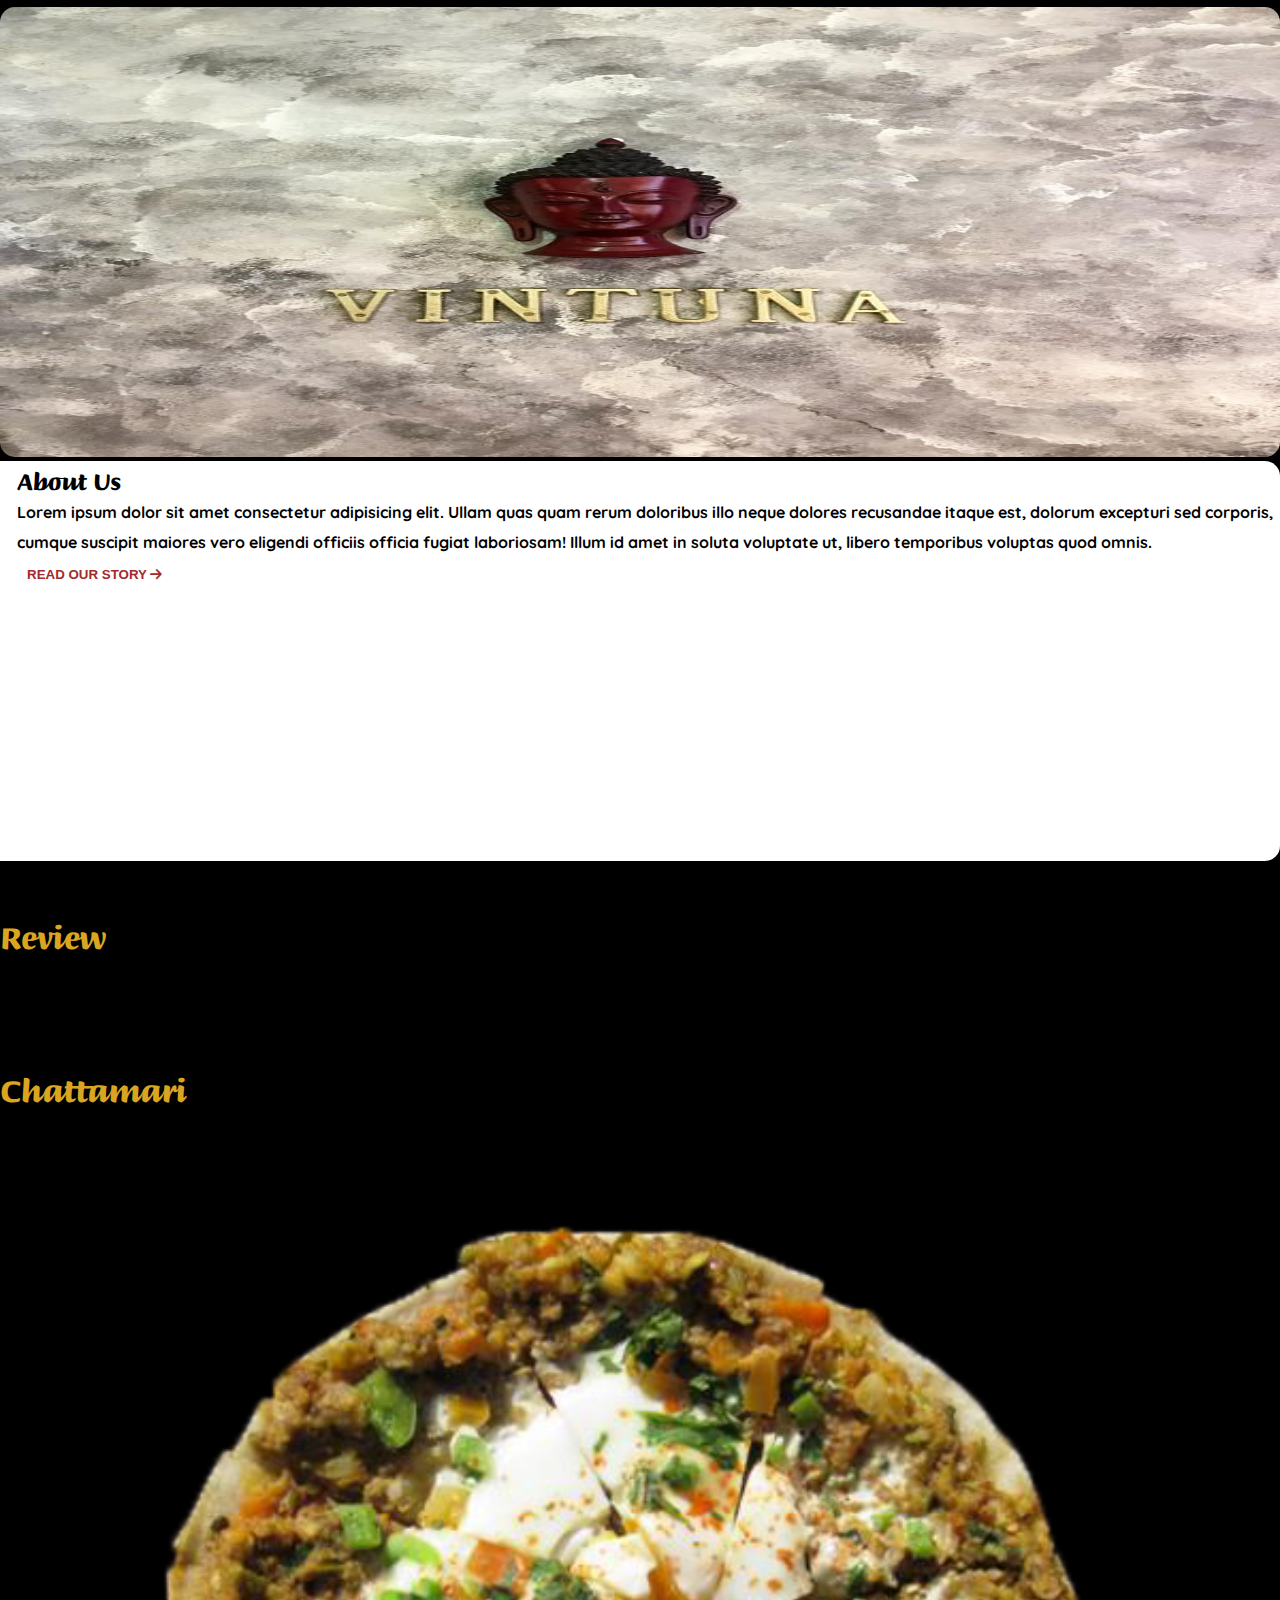
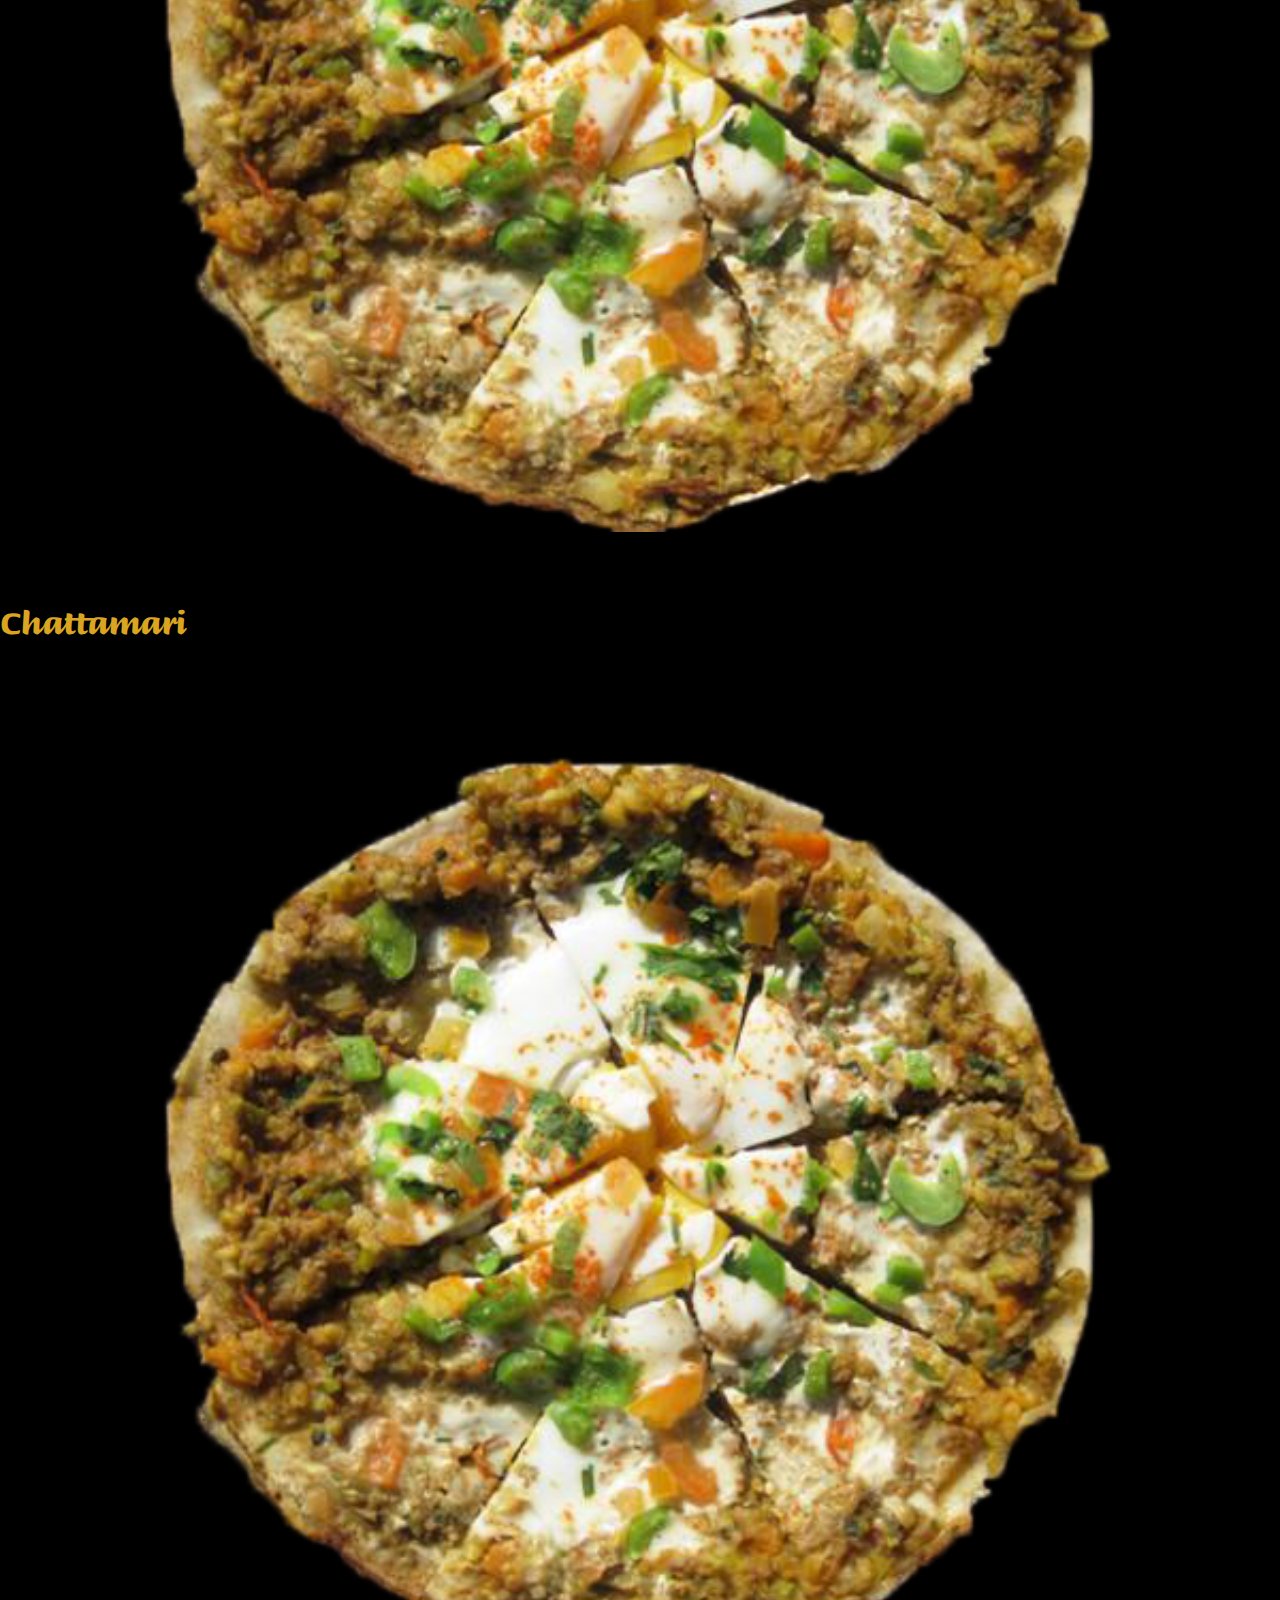
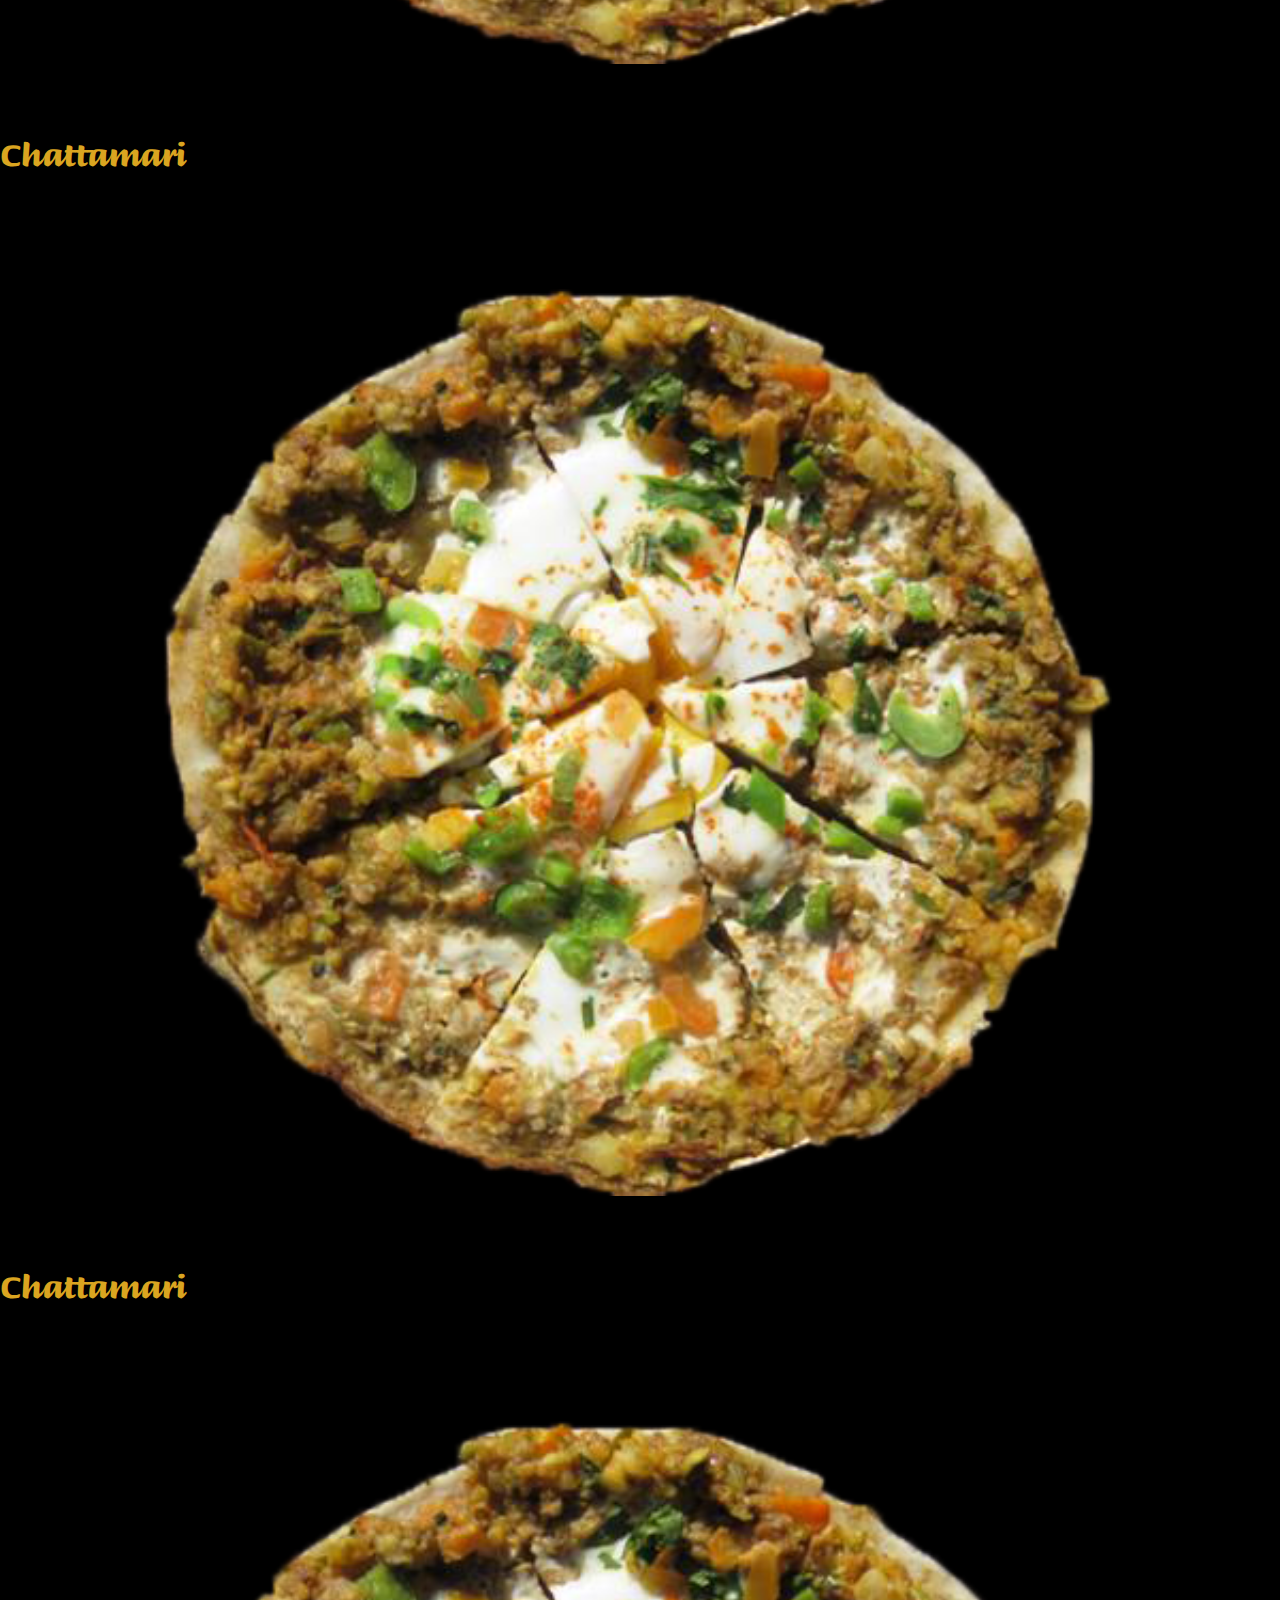
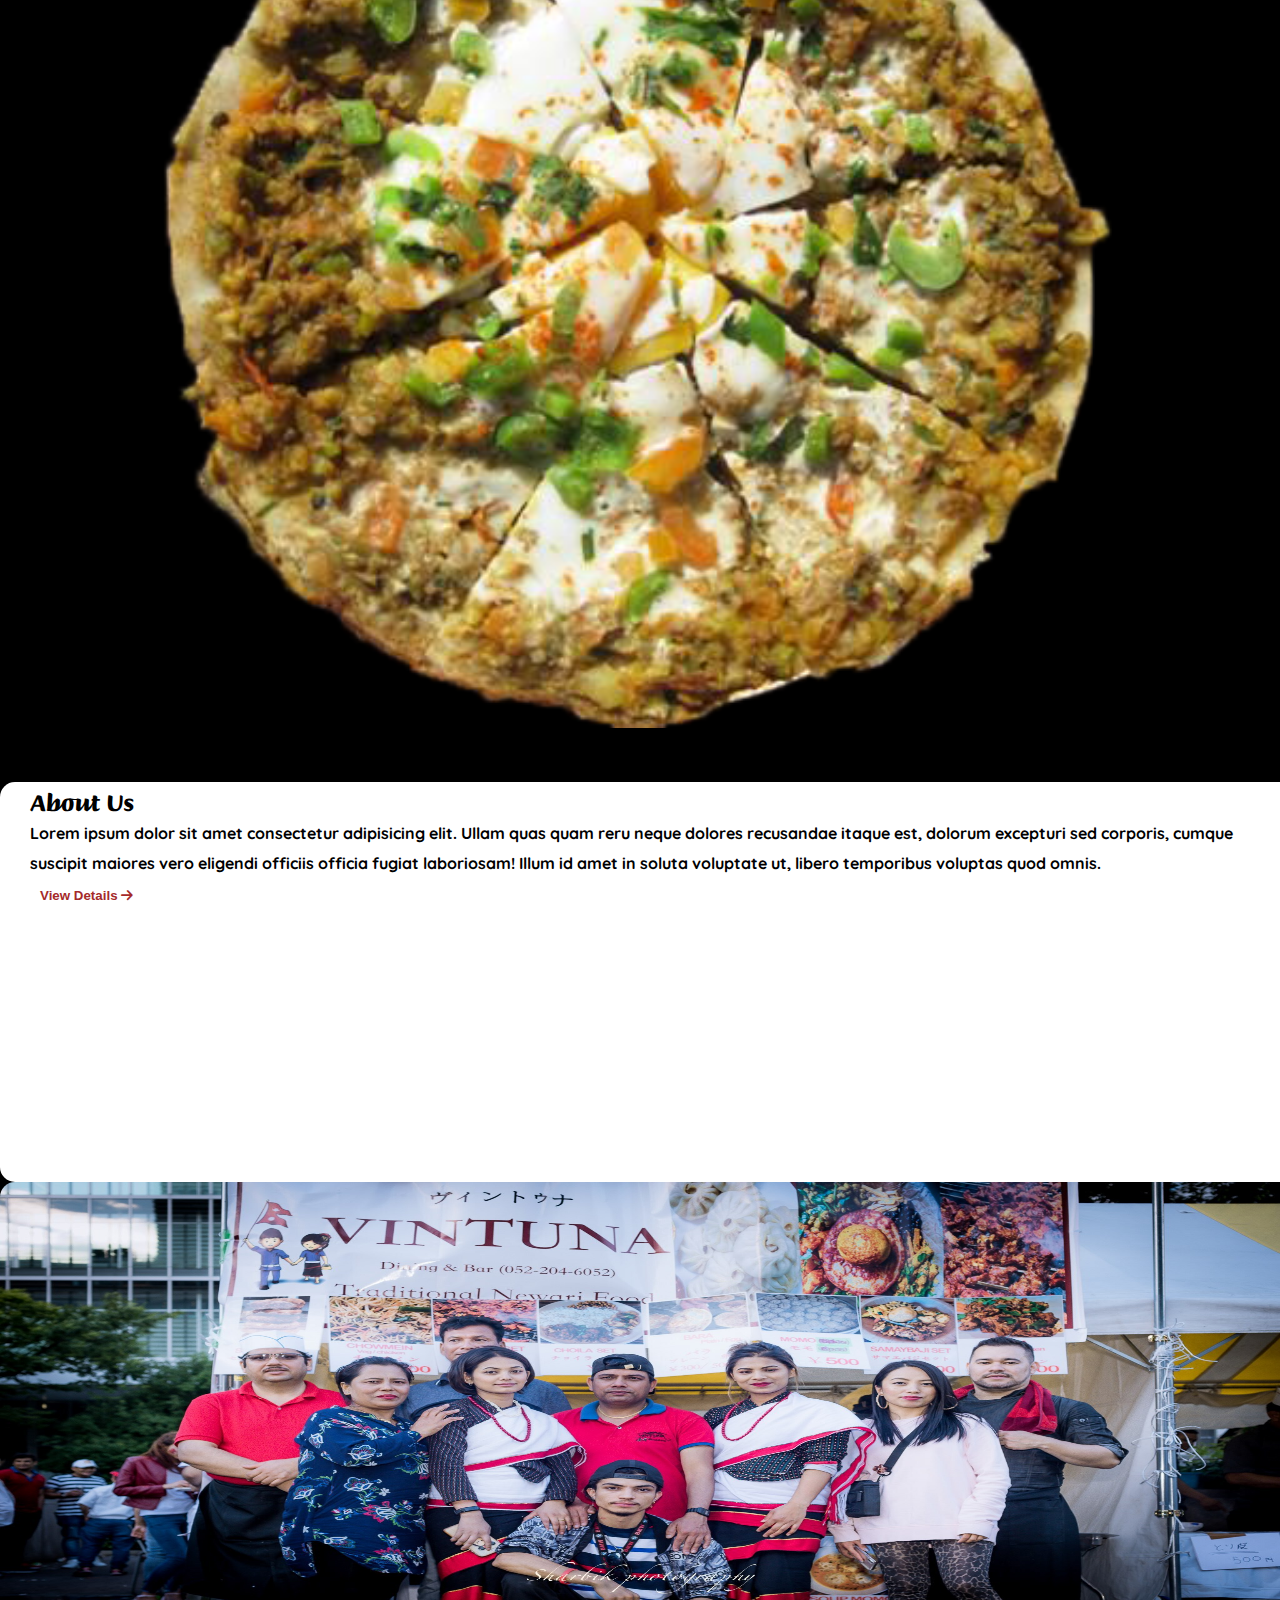
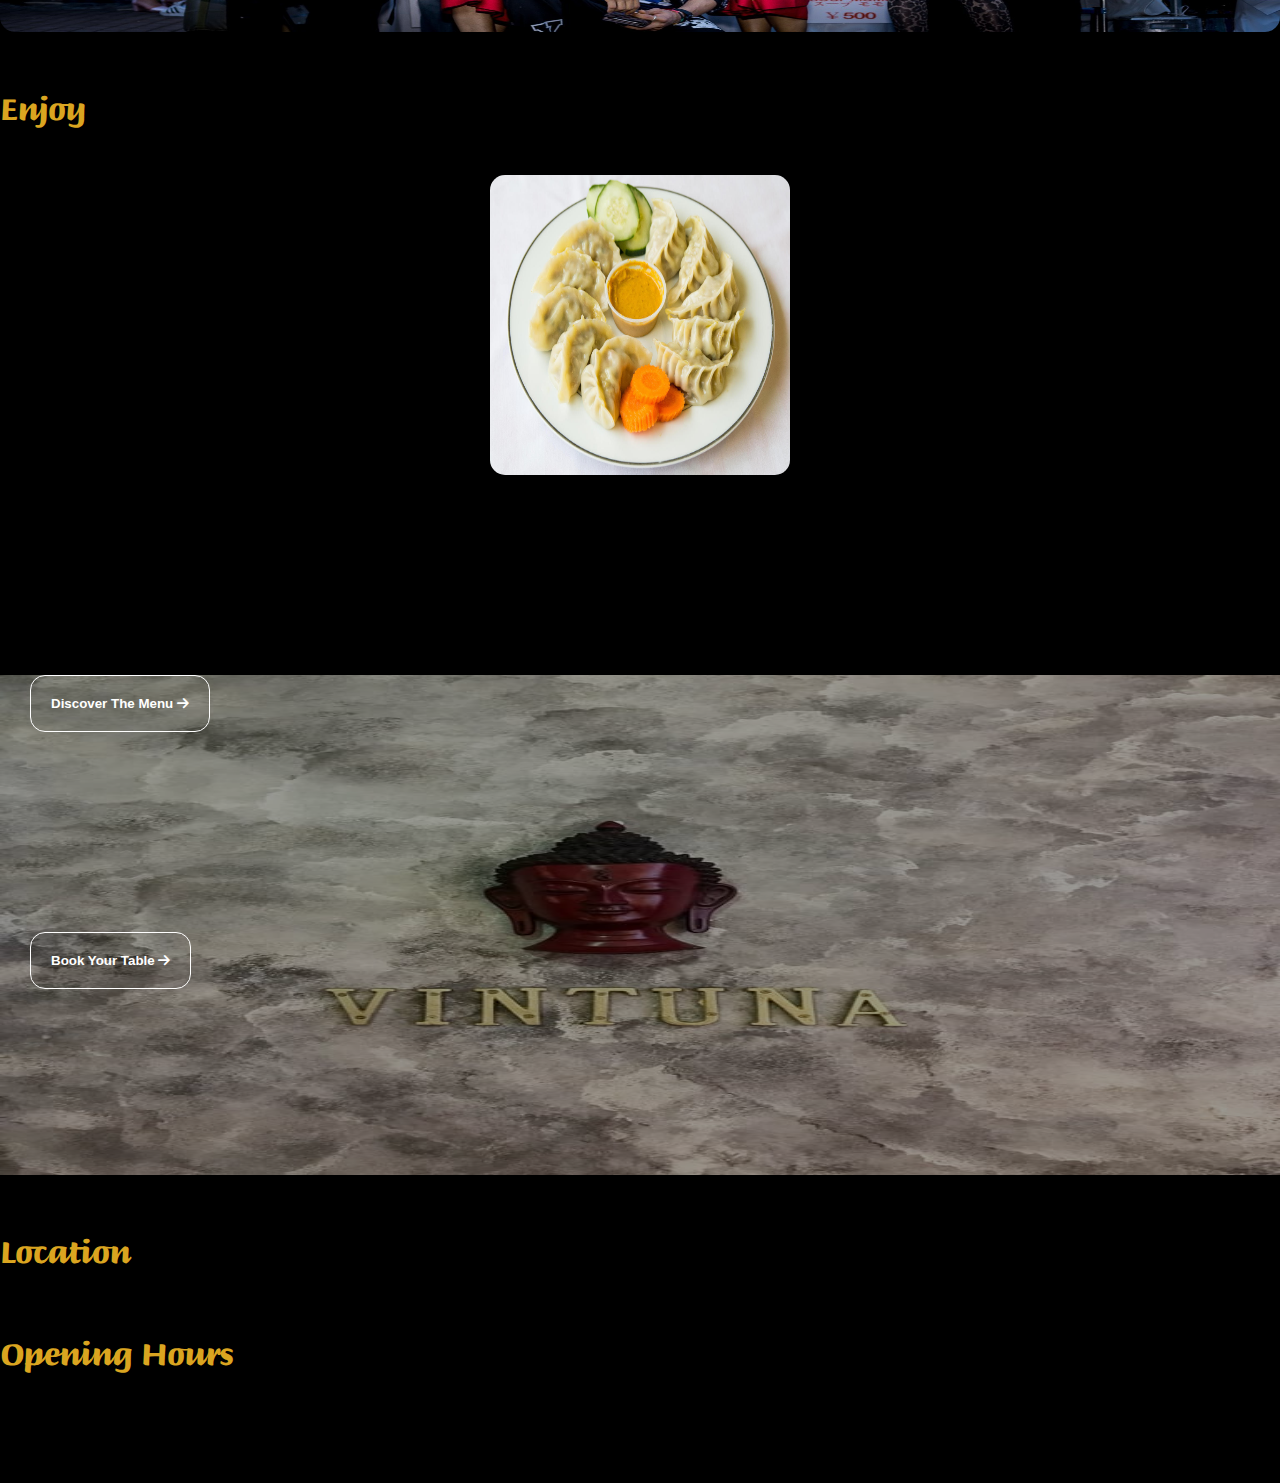
==== commit b6c4f5d7: "popup fixed" ====
--- a/index.html
+++ b/index.html
@@ -46,21 +46,6 @@
         <a href="#"><i class="fa-brands fa-instagram"></i></a><br>
         <a href="#"><i class="fa-solid fa-phone"></i></a>
     </div>
-    <!-- pop up -->
-    <!-- Example single danger button -->
-    <div class="popup sticky-top">
-        <div class="btn-group">
-        <button type="button" class="btn btn-danger dropdown-toggle" data-bs-toggle="dropdown" aria-expanded="false">
-            Today's Special
-        </button>
-        <ul class="dropdown-menu">
-            <li><a class="dropdown-item" href="#">Veg Chhatamari</a></li>
-            <li><a class="dropdown-item" href="#">Yamari</a></li>
-            <li><a class="dropdown-item" href="#">Mutton taas</a></li>
-        </ul>
-    </div>
-    </div>
-    
     <section class="carousel-sec">
         <div class="container">
             <div class="row carousel-row">
@@ -118,7 +103,8 @@
                         Reserve now
                     </button>
 
-                    <!-- Modal -->
+
+                    <!-- Modal -1 -->
                     <div class="modal fade" id="exampleModal" tabindex="-1" aria-labelledby="exampleModalLabel"
                         aria-hidden="true">
                         <div class="modal-dialog">
@@ -157,9 +143,49 @@
                             </div>
                         </div>
                     </div>
-                </div>
-            </div>
-        </div>
+                    <button type="button" class="bnt-1 mx-5" data-bs-toggle="modal" data-bs-target="#exampleModals">
+                        Todays Special
+                    </button>
+                    <!-- Modal -2 -->
+                    <div class="modal fade modal-2" id="exampleModals" tabindex="-1" aria-labelledby="exampleModalLabel"
+                        aria-hidden="true">
+                        <div class="modal-dialog modal-lg">
+                            <div class="modal-content">
+                                <div class="modal-header">
+                                    <h1 class="modal-title fs-5 text-black" id="exampleModalLabel">Order Now</h1>
+                                    <button type="button" class="btn-close" data-bs-dismiss="modal"
+                                        aria-label="Close"></button>
+                                </div>
+                                <div class="modal-body">
+                                    <div class="row justify-content-evenly gap-2">
+                                        <div class="card col-lg-6" style="width: 18rem;">
+                                            <img src="/image/Chatamari.jpg" class="card-img-top" alt="dish-image">
+                                            <h5 class="card-title text-center">Veg-Chattamari</h5>
+                                        </div>
+                                        <div class="card col-lg-6" style="width: 18rem;">
+                                            <img src="/image/Chatamari.jpg" class="card-img-top" alt="dish-image">
+                                            <h5 class="card-title text-center">Veg-Chattamari</h5>
+                                        </div>
+                                        <div class="card col-lg-6" style="width: 18rem;">
+                                            <img src="/image/Chatamari.jpg" class="card-img-top" alt="dish-image">
+                                            <h5 class="card-title text-center">Veg-Chattamari</h5>
+                                        </div>
+                                        <div class="card col-lg-6" style="width: 18rem;">
+                                            <img src="/image/Chatamari.jpg" class="card-img-top" alt="dish-image">
+                                            <h5 class="card-title text-center">Veg-Chattamari</h5>
+                                        </div>
+                                    </div>
+                                    <div class="modal-footer">
+                                        <button type="button" class="btn btn-secondary"
+                                            data-bs-dismiss="modal">Close</button>
+                                        <button type="button" class="btn btn-primary">Order</button>
+                                    </div>
+                                </div>
+                            </div>
+                        </div>
+                    </div>
+                </div>
+            </div>
     </section>
     <section class="about-us">
         <div class="container">
@@ -360,6 +386,7 @@
             nums.innerText = b;
         }
     });
+    var d =prompt("Enter your name")
 </script>
 <script>
 
--- a/style.css
+++ b/style.css
@@ -118,11 +118,6 @@
     color: var(--texts);
     text-decoration: none;
 }
-.popup{
-    display: flex;
-    justify-content:flex-end;
-   
-}
 /* carousel-section */
 .carousel-sec .carousel-1 .carousel {
     height: 350px;
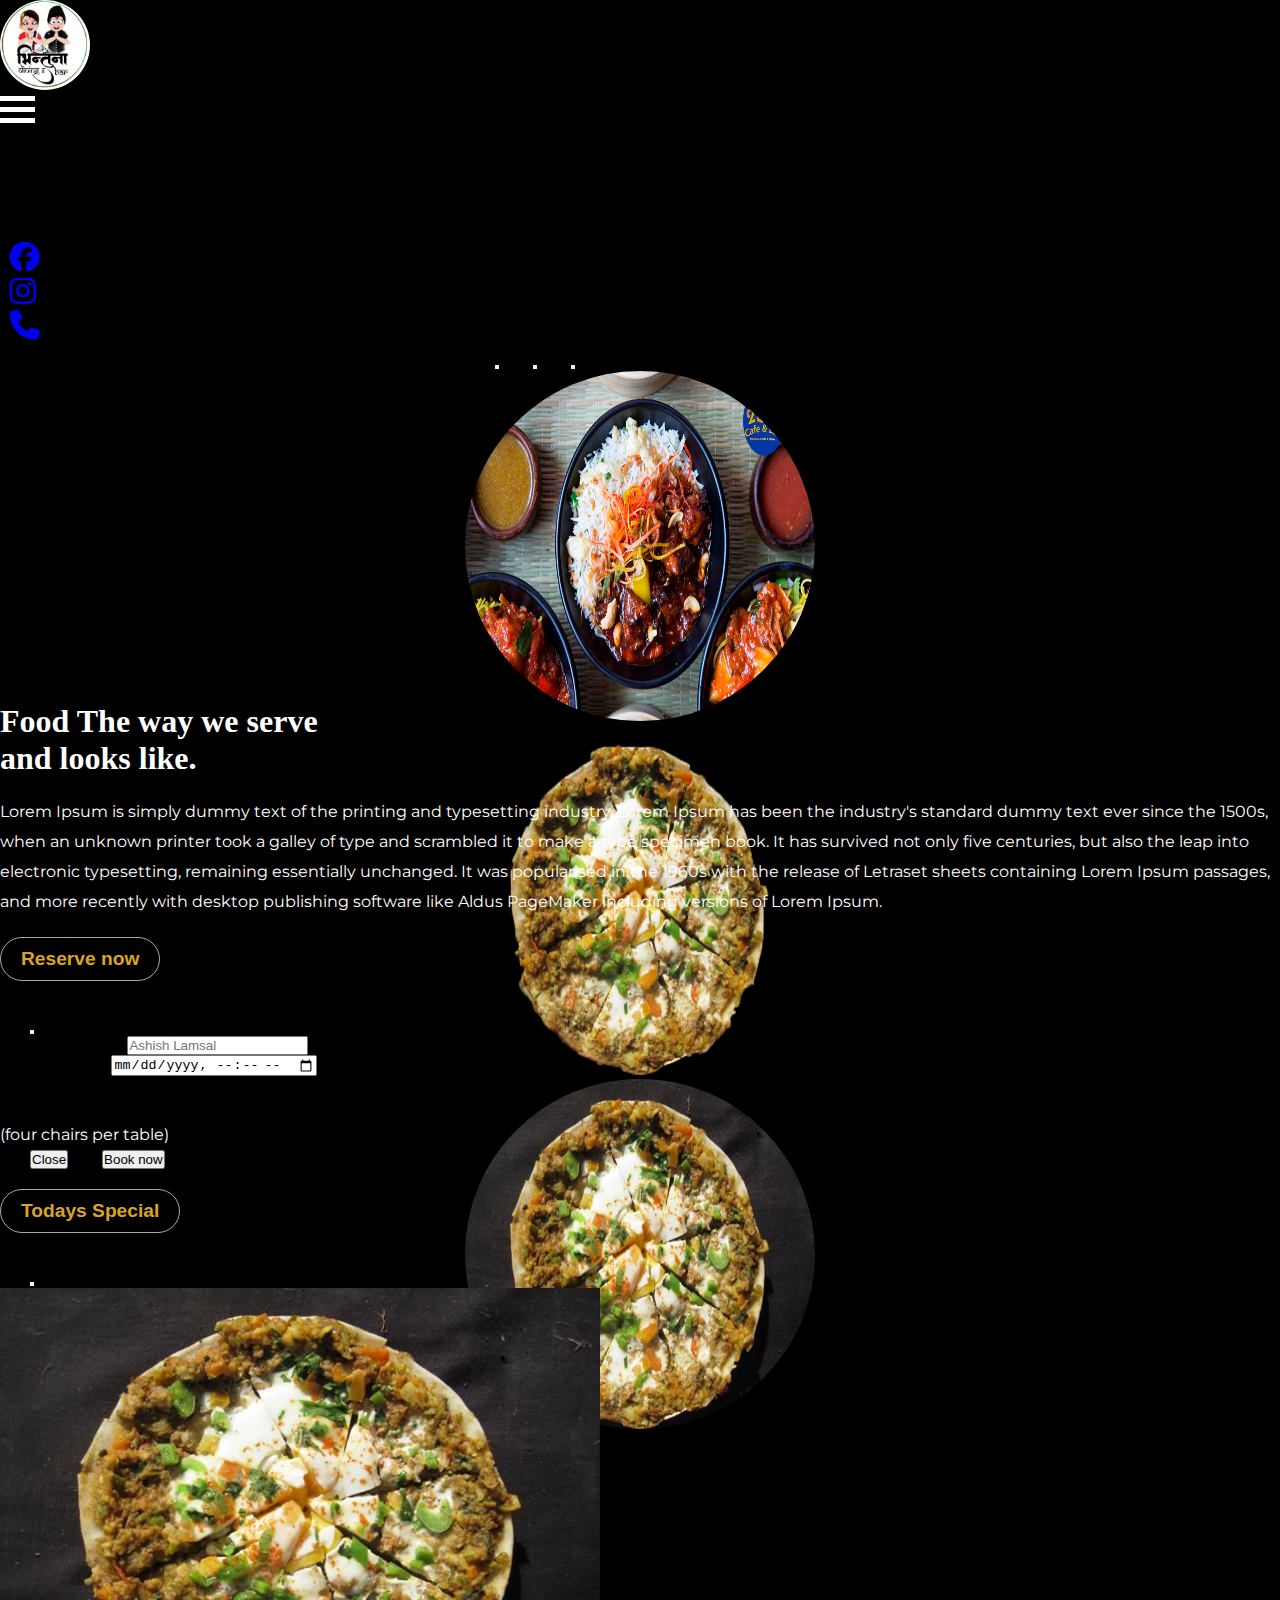
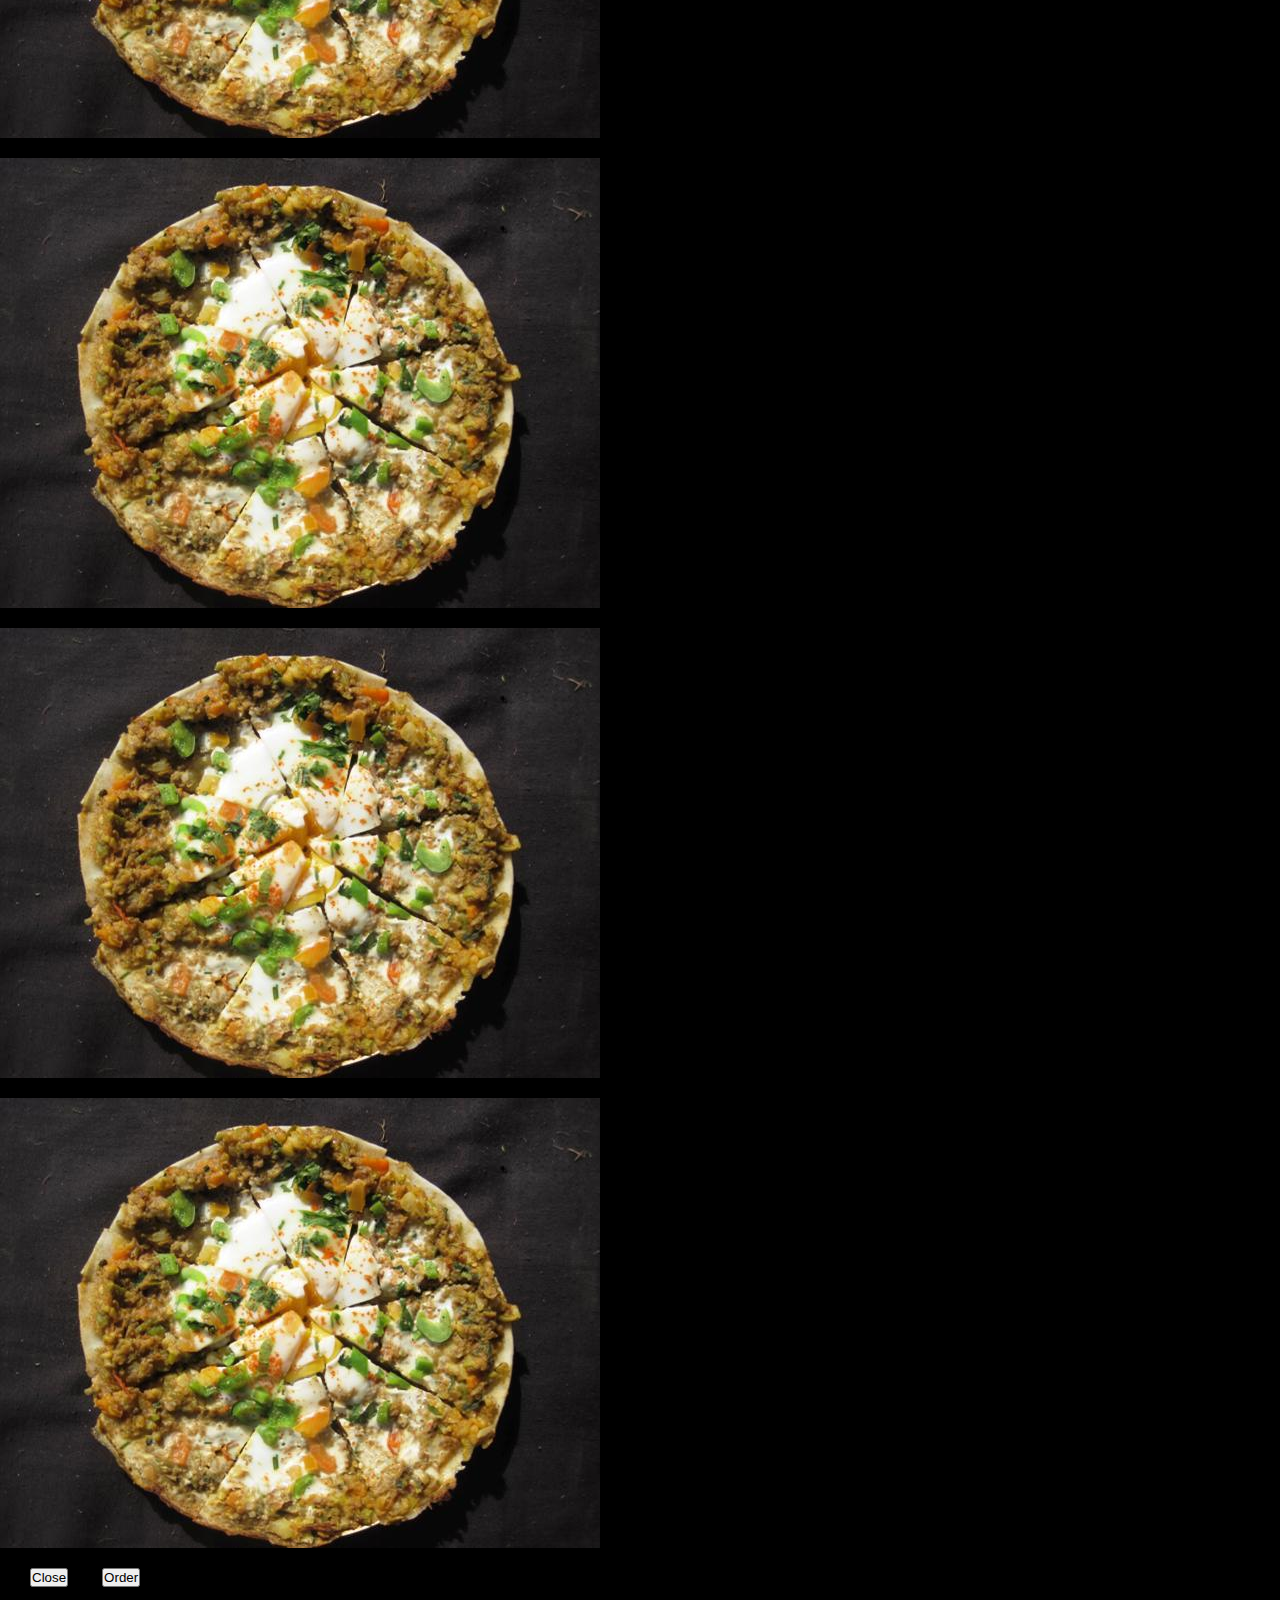
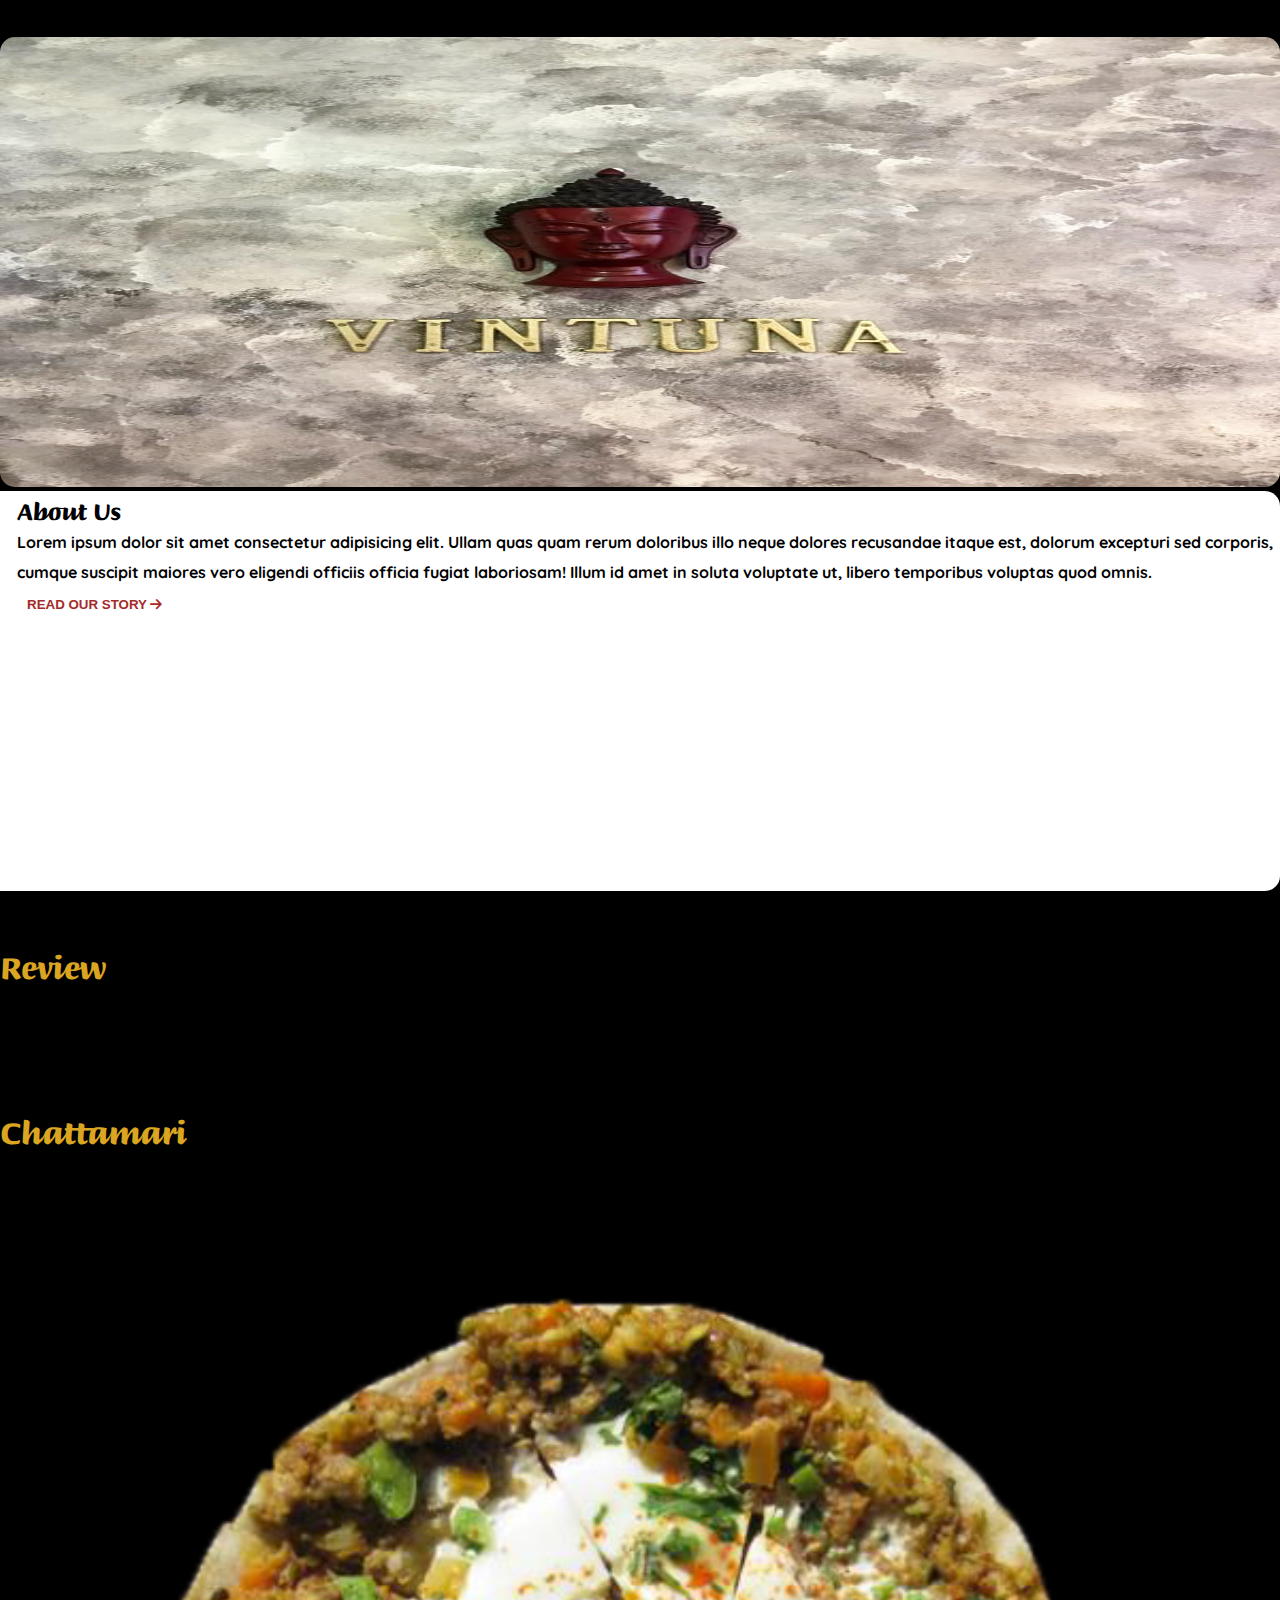
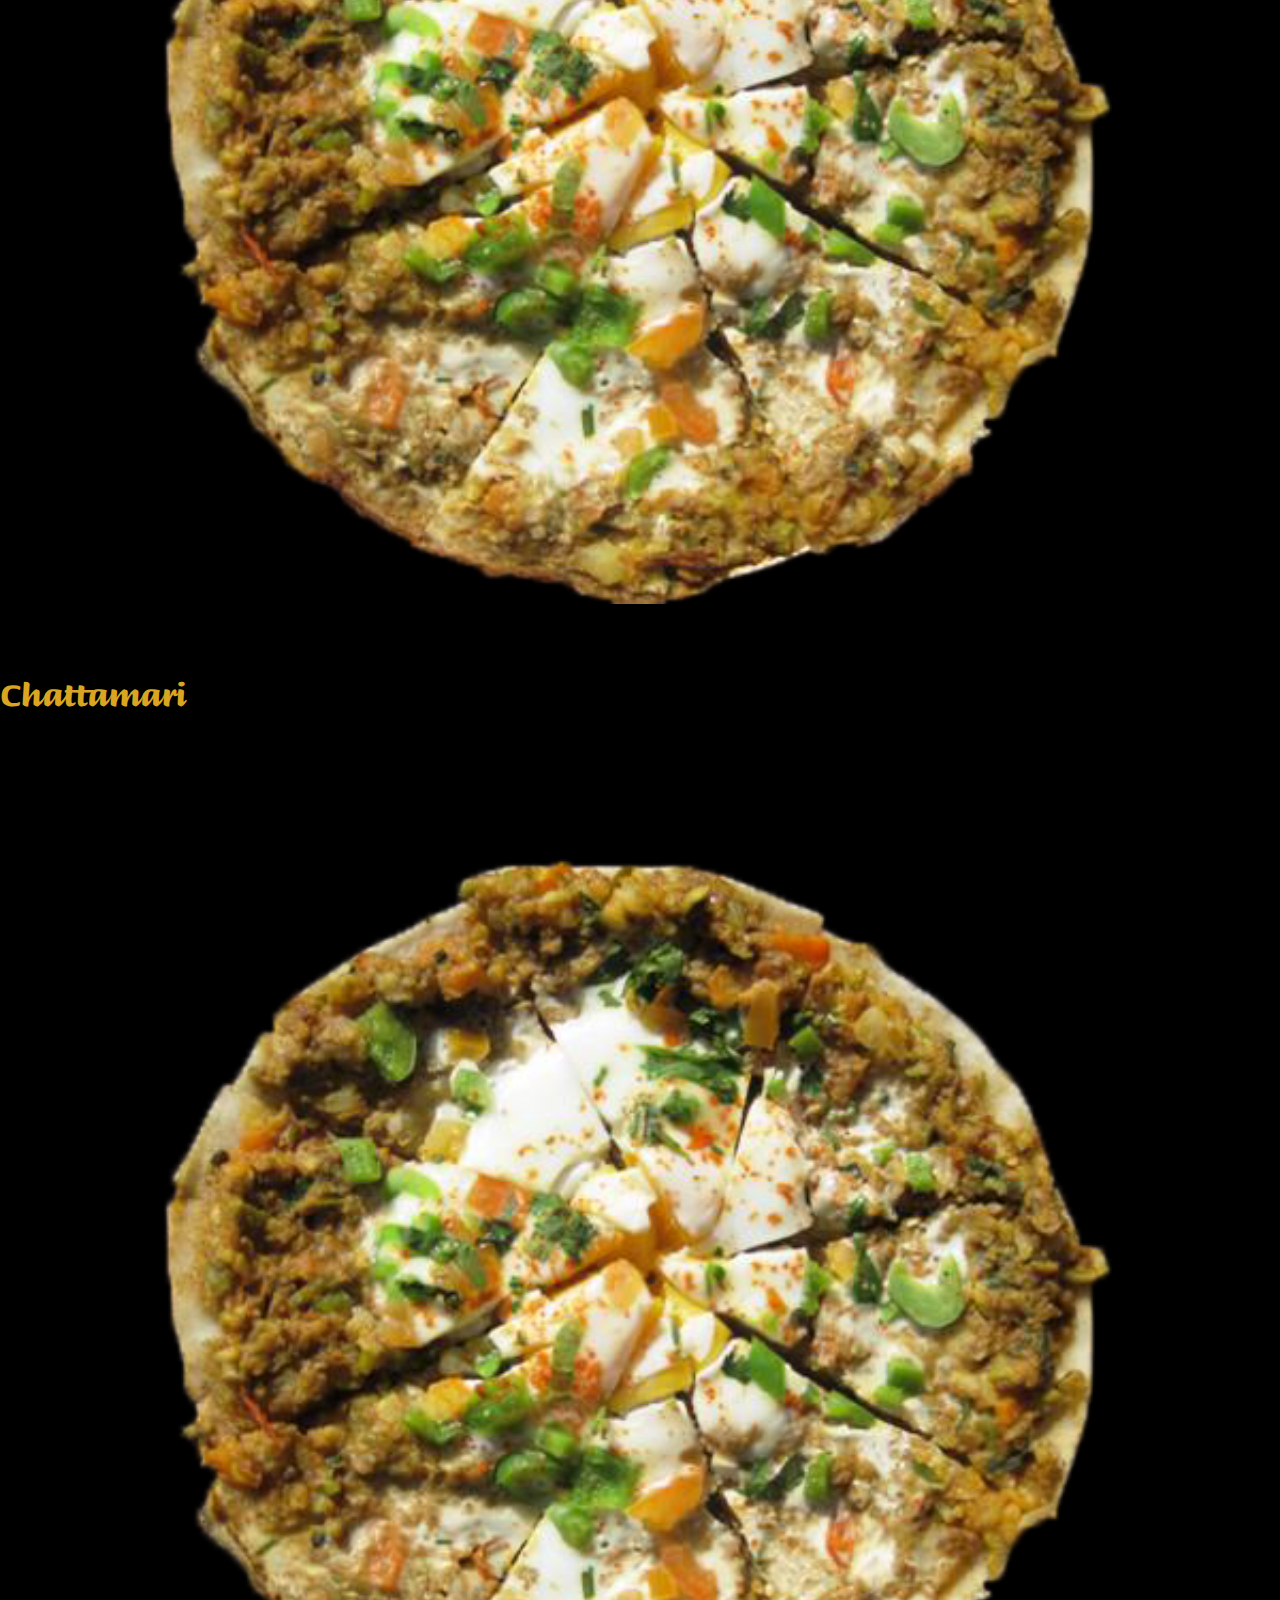
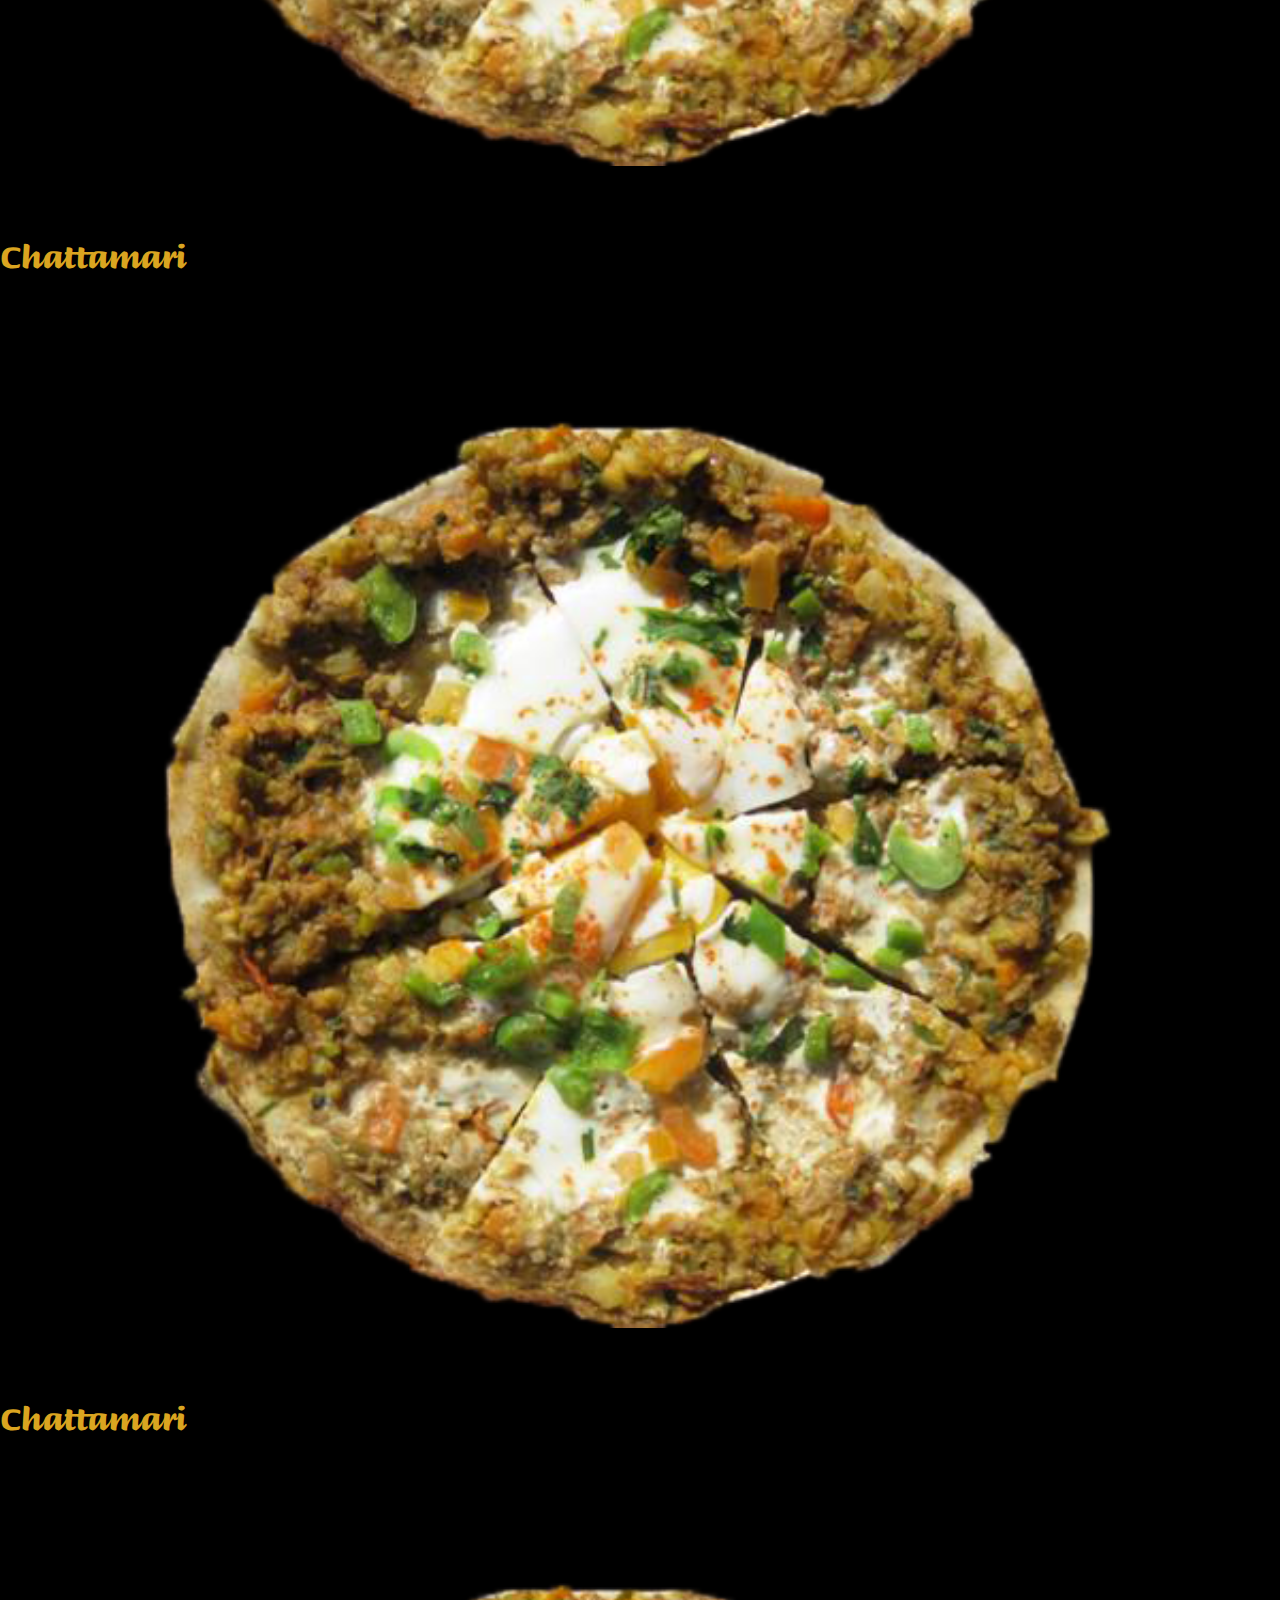
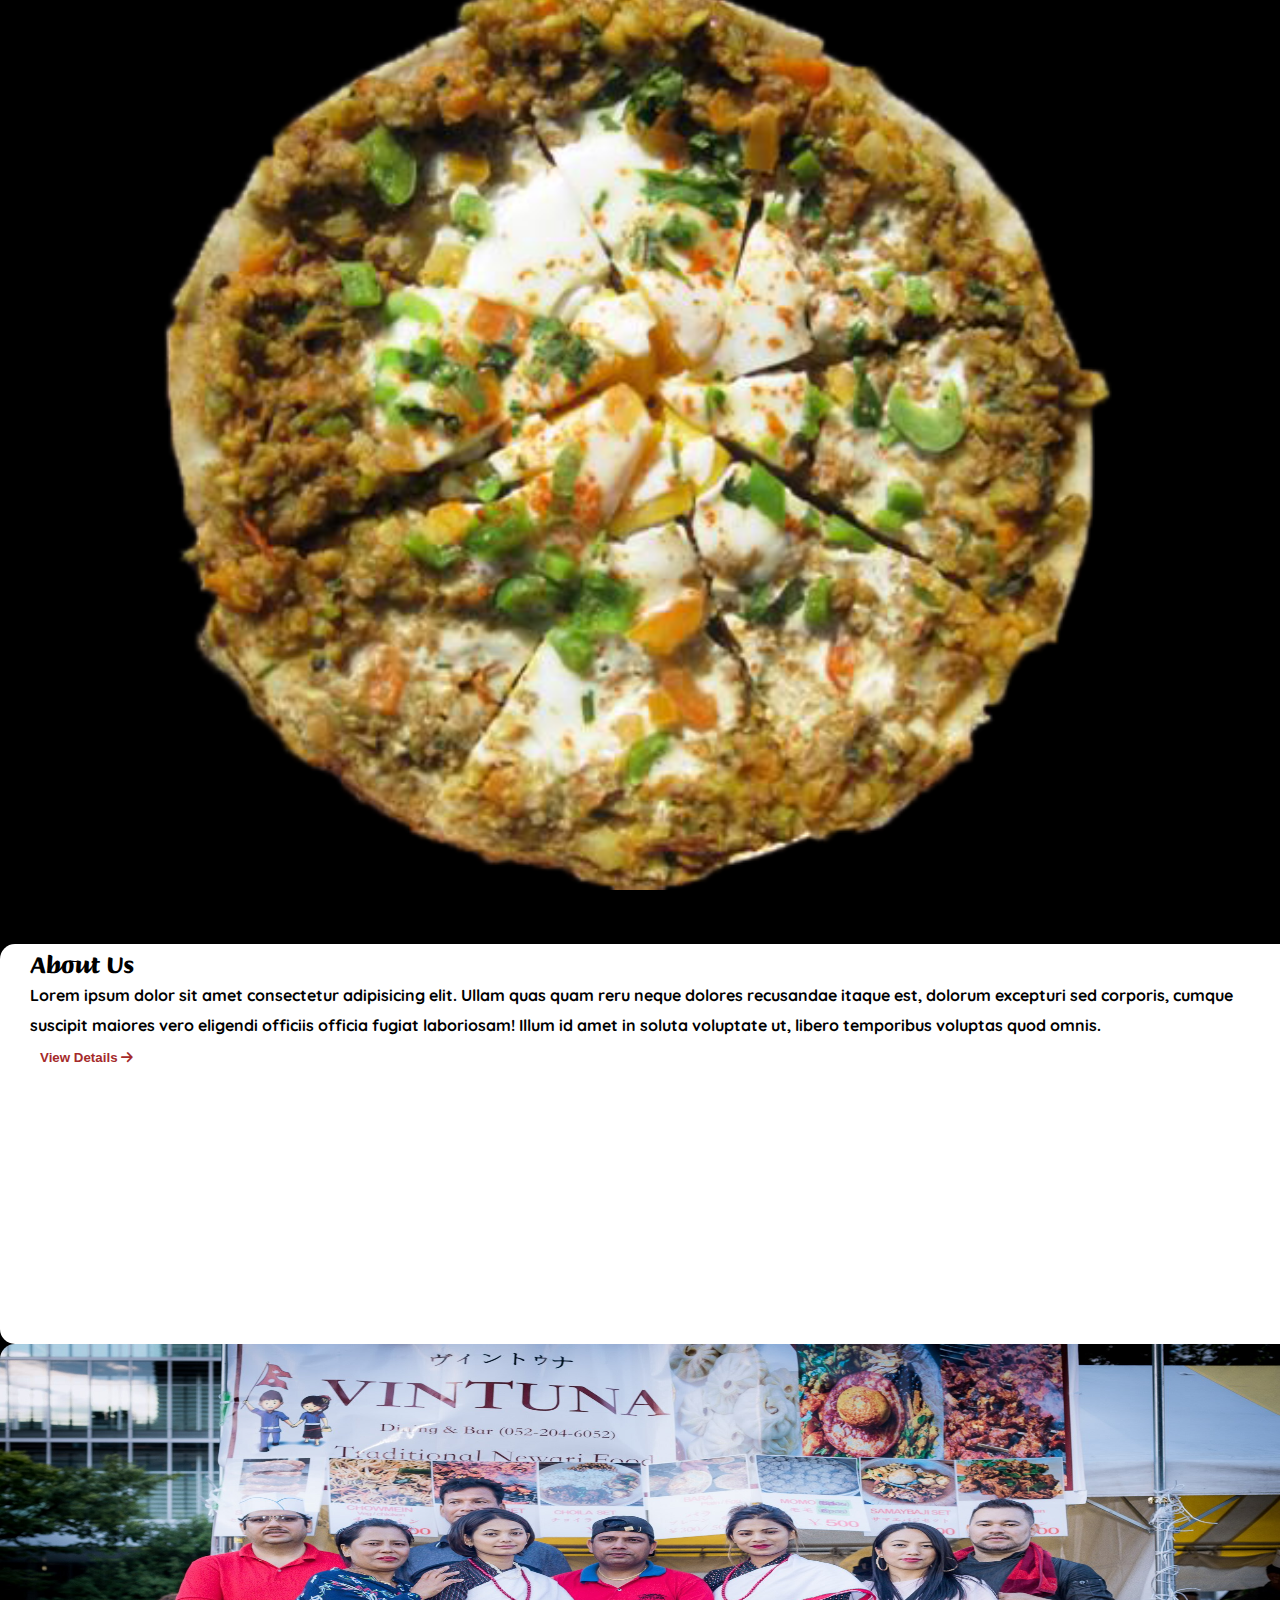
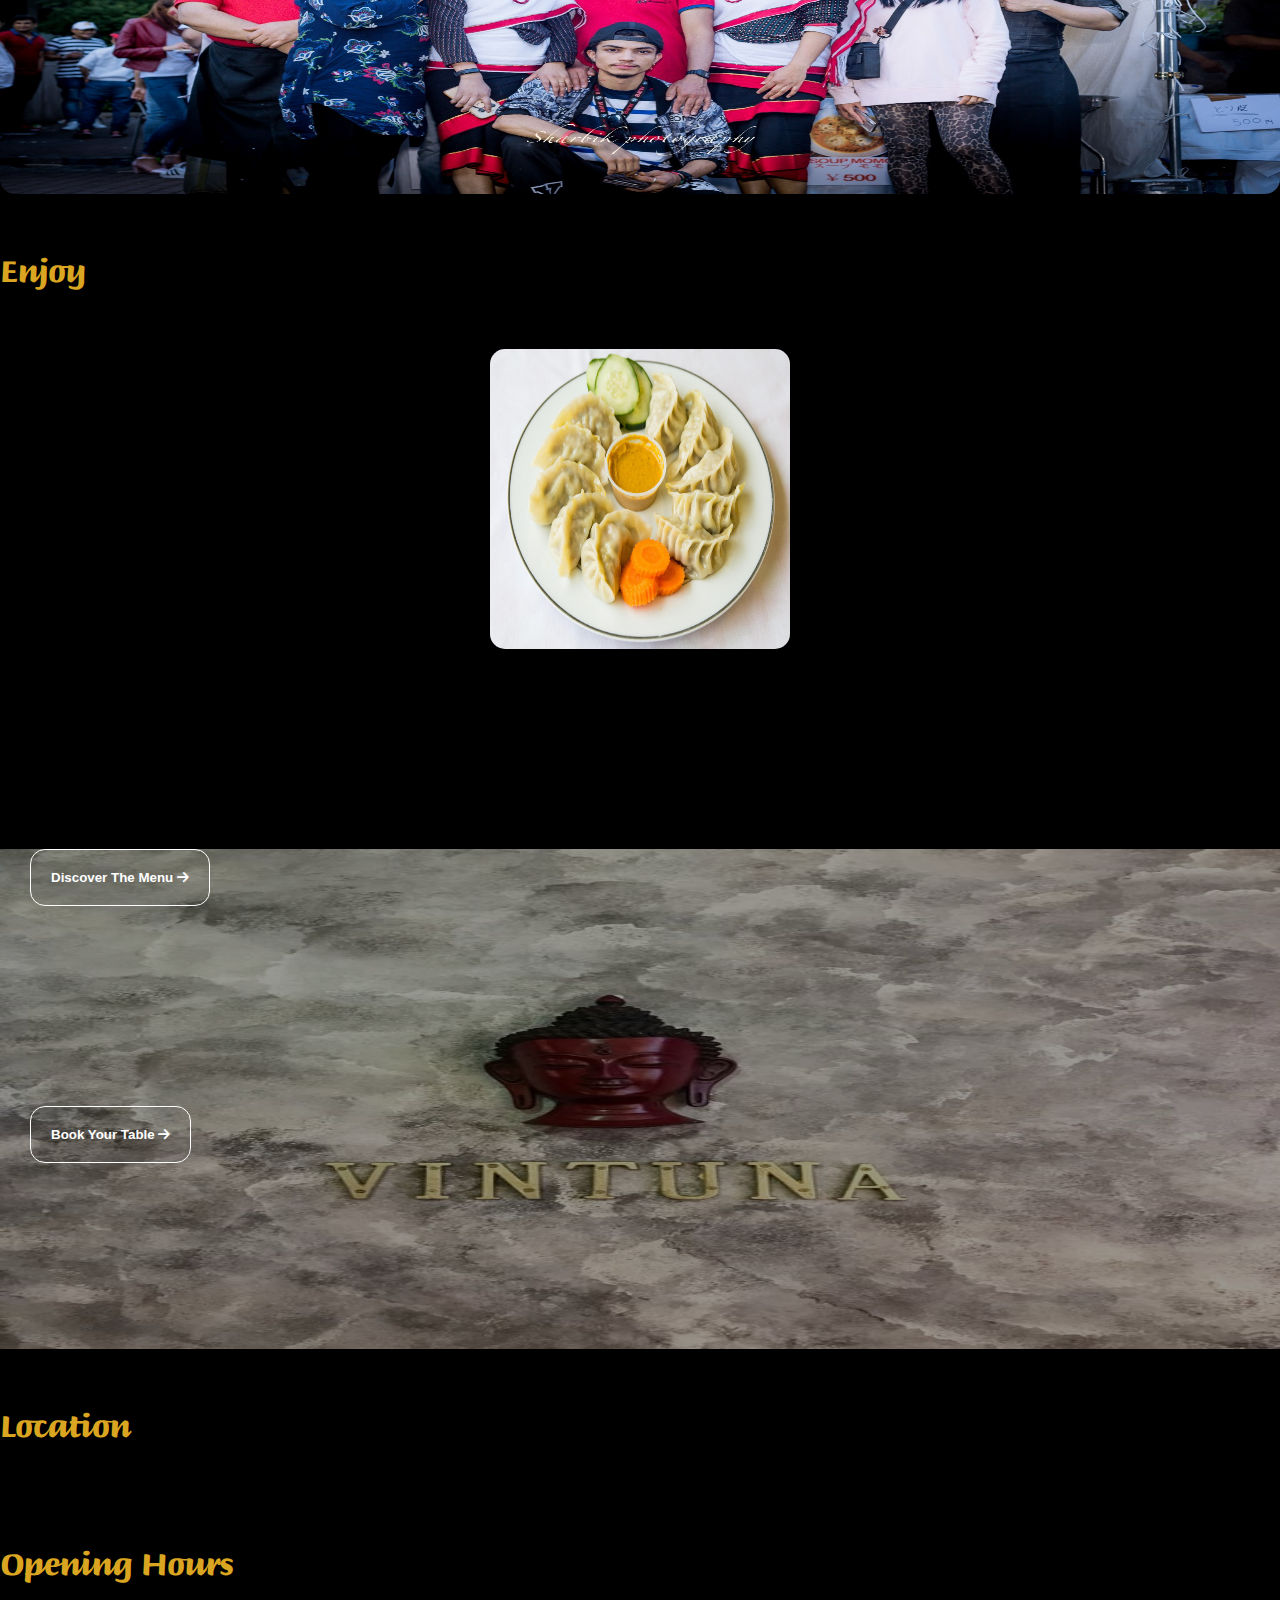
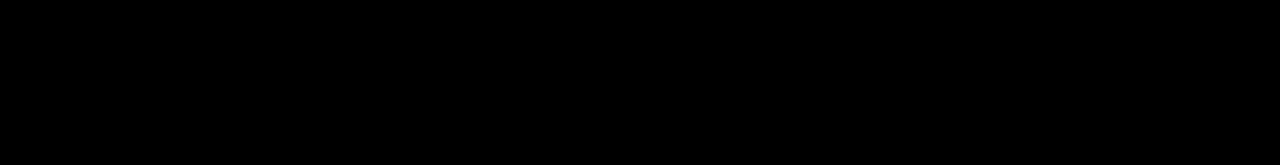
==== commit 2655b6f5: "final" ====
--- a/index.html
+++ b/index.html
@@ -16,6 +16,7 @@
     <link rel="preconnect" href="https://fonts.googleapis.com">
     <link rel="preconnect" href="https://fonts.gstatic.com" crossorigin>
     <link href="https://fonts.googleapis.com/css2?family=Briem+Hand:wght@100..900&display=swap" rel="stylesheet">
+    <link href="https://fonts.googleapis.com/css2?family=Montserrat:ital,wght@0,100..900;1,100..900&display=swap" rel="stylesheet">
     <link href="https://fonts.googleapis.com/css2?family=Quicksand:wght@300..700&display=swap" rel="stylesheet">
 </head>
 
@@ -34,11 +35,12 @@
 
             </div>
         </nav>
-        <nav class="mobile-nav text-white">
+        <nav class="mobile-nav">
             <a href="/index.html">Home</a>
+            <a href="/about.html">About Us</a>
+            <a href="/menu.html">Menu</a>
+            <a href="/gallery.html">Gallery</a>
             <a href="/contact.html">Contacts</a>
-            <a href="/about.html">About Us</a>
-            <a href="/service.html">Services</a>
         </nav>
     </header>
     <div class="social-icon bg-white position-fixed">
@@ -386,7 +388,6 @@
             nums.innerText = b;
         }
     });
-    var d =prompt("Enter your name")
 </script>
 <script>
 
--- a/style.css
+++ b/style.css
@@ -3,13 +3,15 @@
     padding: 0;
     box-sizing: border-box;
 }
-:root{
-    --carousel-sec-title:black;
-    --body-bg:black;
-    --texts:white;
-    --btn-1:goldenrod;
-    --page-f:Briem Hand;
-}
+
+:root {
+    --carousel-sec-title: black;
+    --body-bg: black;
+    --texts: white;
+    --btn-1: goldenrod;
+    --page-f: Briem Hand;
+}
+
 body {
     background-color: black;
 }
@@ -42,7 +44,10 @@
     font-weight: bolder;
     color: var(--texts);
 }
-
+p{
+    font-family: "Montserrat", sans-serif;
+    line-height: 30px;
+}
 /* nav-bar */
 nav .nav-logo {
     height: 90px;
@@ -53,7 +58,7 @@
     height: 100%;
     width: 100%;
     border-radius: 50%;
-    background-color:var(--texts);
+    background-color: var(--texts);
 }
 
 /* nav-hamburger */
@@ -104,7 +109,11 @@
     background-color: var(--body-bg);
     height: 100%;
 }
-
+.mobile-nav a:hover{
+    font-size: 20px;
+    font-weight: bolder;
+
+}
 .mobile-nav.is-active {
     left: 64%;
     margin-top: 80px;
@@ -117,7 +126,9 @@
     padding: 12px 16px;
     color: var(--texts);
     text-decoration: none;
-}
+    font-family: Briem Hand;
+}
+
 /* carousel-section */
 .carousel-sec .carousel-1 .carousel {
     height: 350px;
@@ -140,9 +151,11 @@
     line-height: 30px;
     margin: 20px 0 0 0;
 }
-.carousel-row .article p{
-    color: var(--texts);
-}
+
+.carousel-row .article p {
+    color: var(--texts);
+}
+
 .carousel-sec .article .bnt-1 {
     border-style: none;
     border: 1px solid rgb(170, 168, 168);
@@ -209,7 +222,9 @@
     .social-icon {
         font-size: 15px !important;
     }
-    .about-us .about-content p, .event .event-content p{
+
+    .about-us .about-content p,
+    .event .event-content p {
         display: -webkit-box;
         -webkit-line-clamp: 5;
         -webkit-box-orient: vertical;
@@ -259,17 +274,31 @@
     animation-duration: 1s;
     position: relative;
 }
-@keyframes box{
-    0%{left: 0% ; background-color: rgba(165, 42, 42, 0.384);
-    }
-    25%{background-color: rgba(165, 42, 42, 0.200);
-    }
-    50%{background-color: rgba(165, 42, 42, 0.600);
-    }
-    75%{background-color: rgba(165, 42, 42, 0.800);
-    }
-    100%{left: 5%; background-color: rgb(165, 42, 42)}
-}
+
+@keyframes box {
+    0% {
+        left: 0%;
+        background-color: rgba(165, 42, 42, 0.384);
+    }
+
+    25% {
+        background-color: rgba(165, 42, 42, 0.200);
+    }
+
+    50% {
+        background-color: rgba(165, 42, 42, 0.600);
+    }
+
+    75% {
+        background-color: rgba(165, 42, 42, 0.800);
+    }
+
+    100% {
+        left: 5%;
+        background-color: rgb(165, 42, 42)
+    }
+}
+
 /* Menu */
 .posts .container .row:nth-child(odd) .text {
     order: 1;
@@ -355,7 +384,7 @@
 }
 
 /* Vintuna */
-.vintuna{
+.vintuna {
     background: rgba(0, 0, 0, 0.4)url(/image/asas.jpg);
     background-size: 100% 100%;
     background-repeat: no-repeat;
@@ -388,7 +417,20 @@
     color: var(--texts);
     border: 1px solid var(--texts);
 }
-
+.vintuna .vintuna-btn-1:hover {
+    background-color: brown;
+    color: var(--texts);
+    animation-name: box;
+    animation-duration: 1s;
+    position: relative;
+}
+.vintuna .vintuna-btn-2:hover {
+    background-color: brown;
+    color: var(--texts);
+    animation-name: box;
+    animation-duration: 1s;
+    position: relative;
+}
 .social-icon {
     border-radius: 0 20px 20px 0;
     font-size: 30px;
@@ -396,11 +438,21 @@
     margin-top: 100px;
     z-index: 98;
 }
+
 /* poup */
-.positive .minus , .plus , .negative .minuss , .pluss{
-  cursor: pointer;
-}
-.positive .minus , .num , .plus , .negative .minuss , .nums , .pluss{
+.positive .minus,
+.plus,
+.negative .minuss,
+.pluss {
+    cursor: pointer;
+}
+
+.positive .minus,
+.num,
+.plus,
+.negative .minuss,
+.nums,
+.pluss {
     padding: 0 10px;
     box-shadow: 0 5px 10px rgba(0, 0, 0, 0.2);
 }
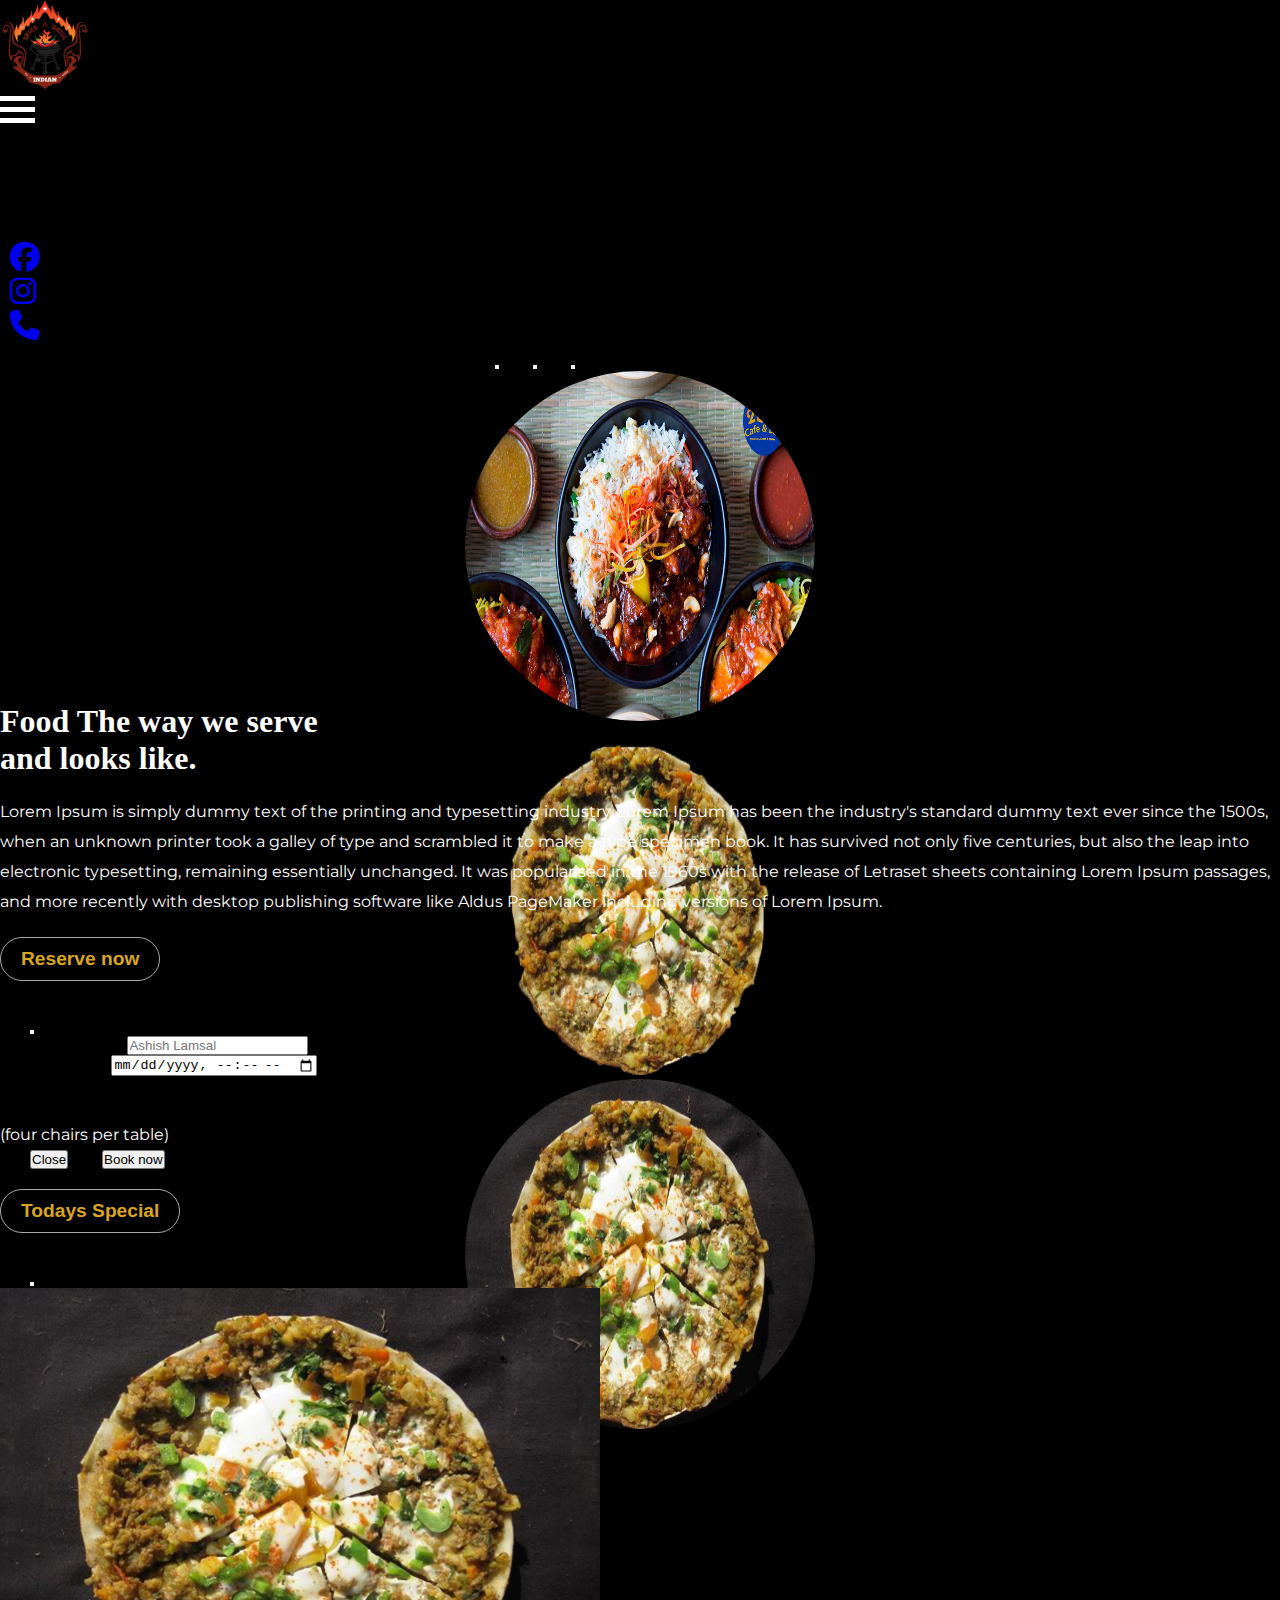
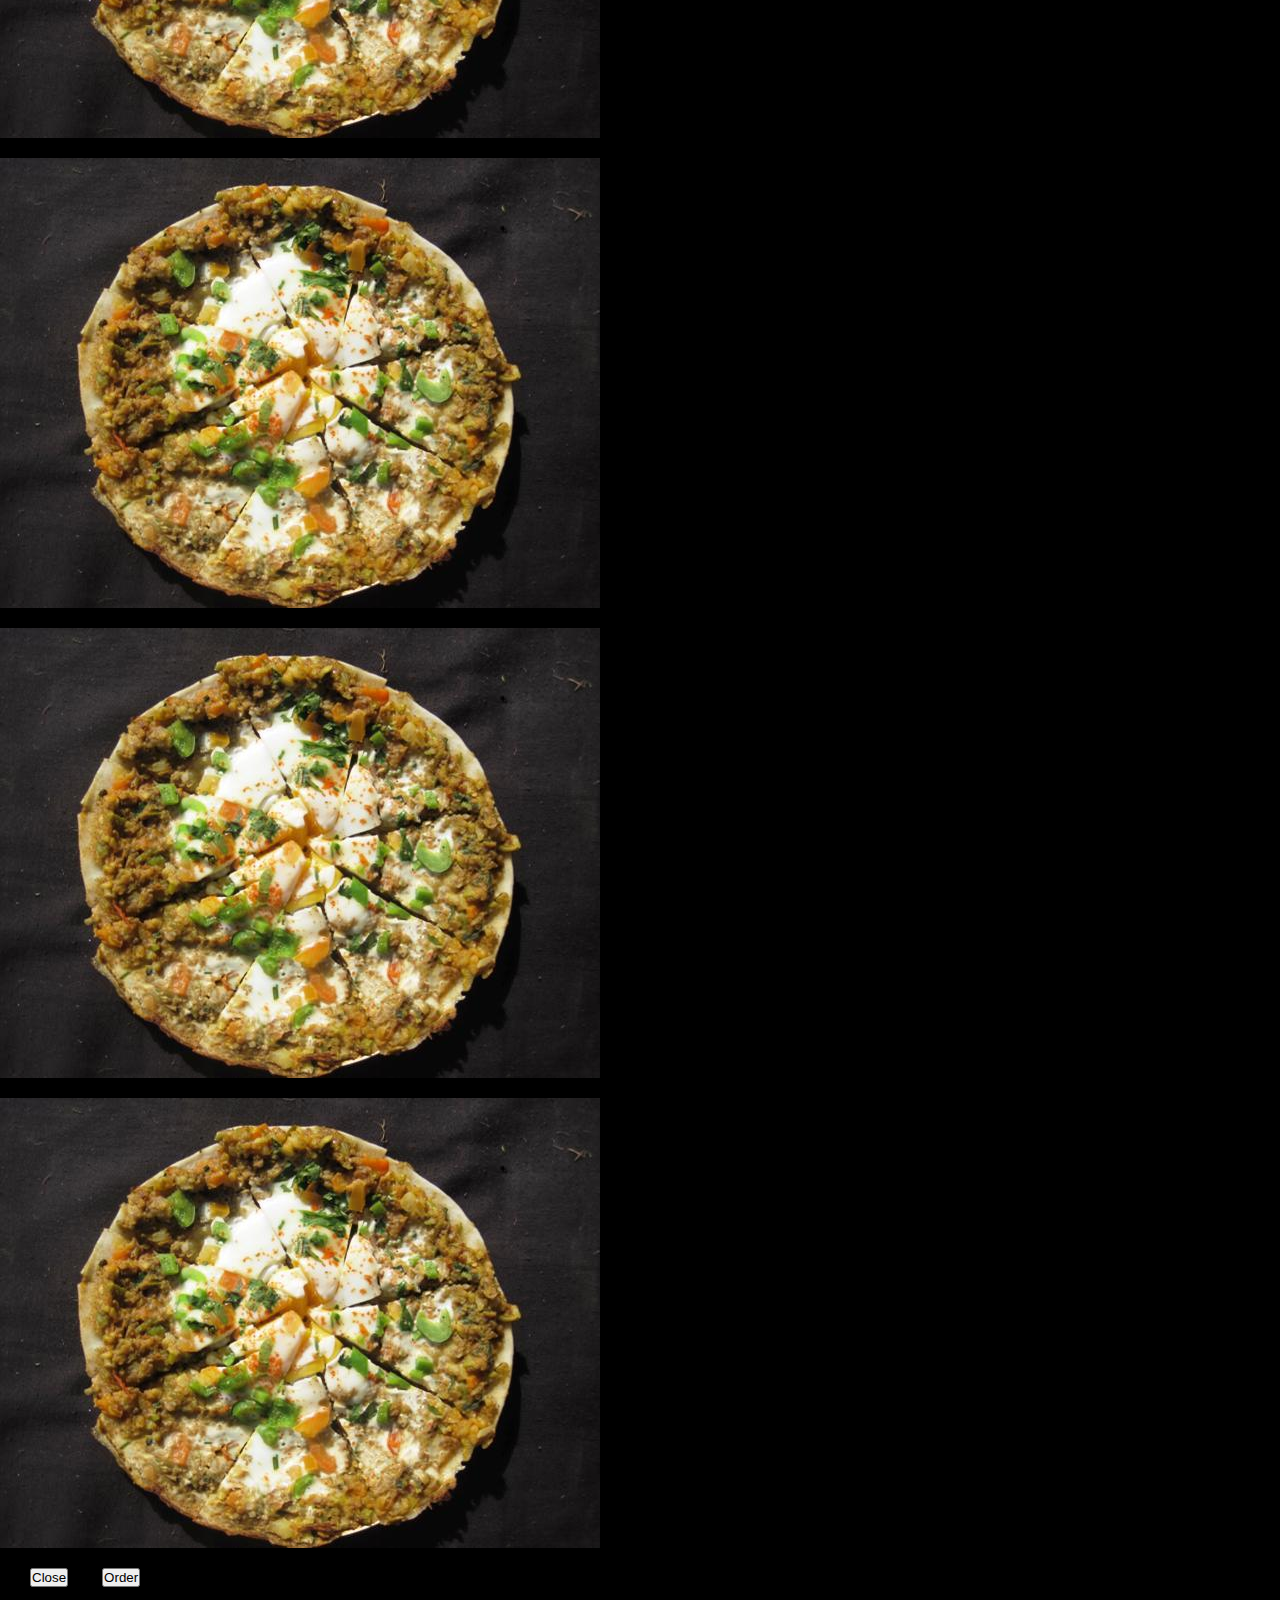
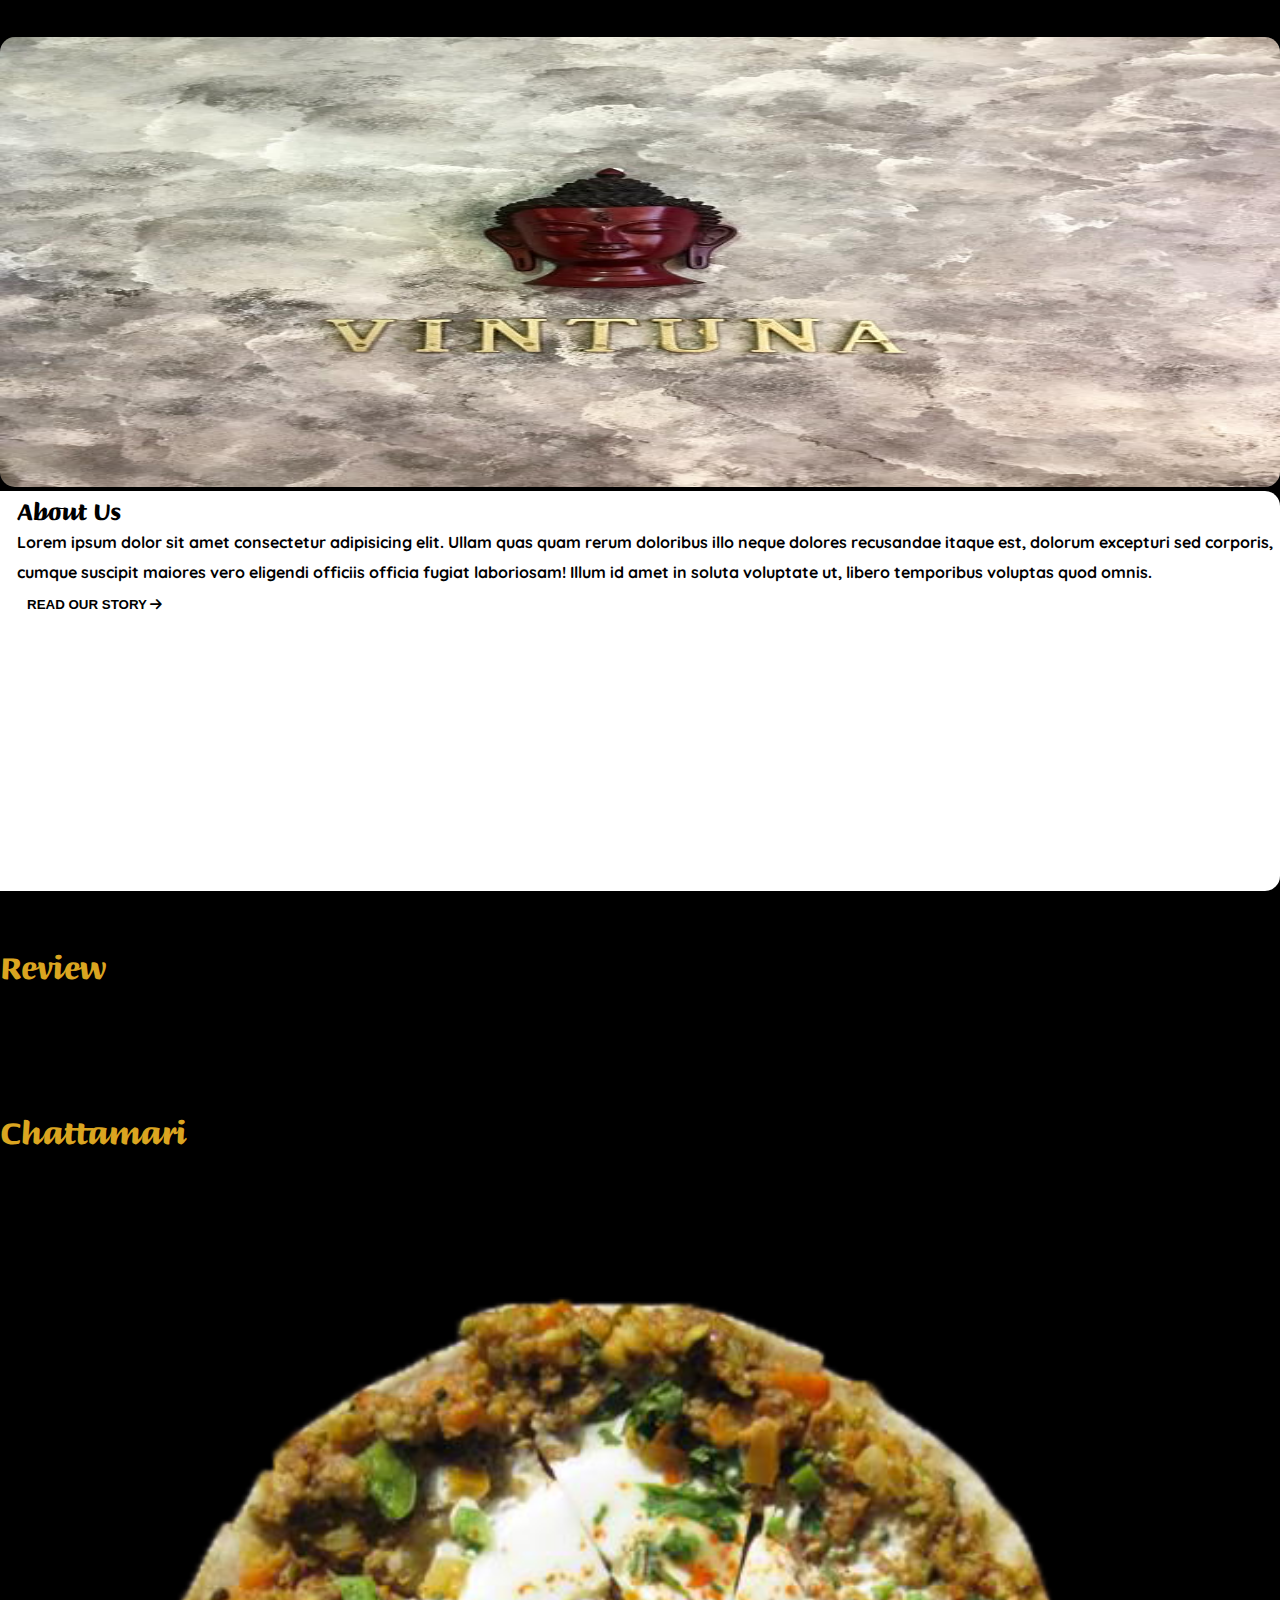
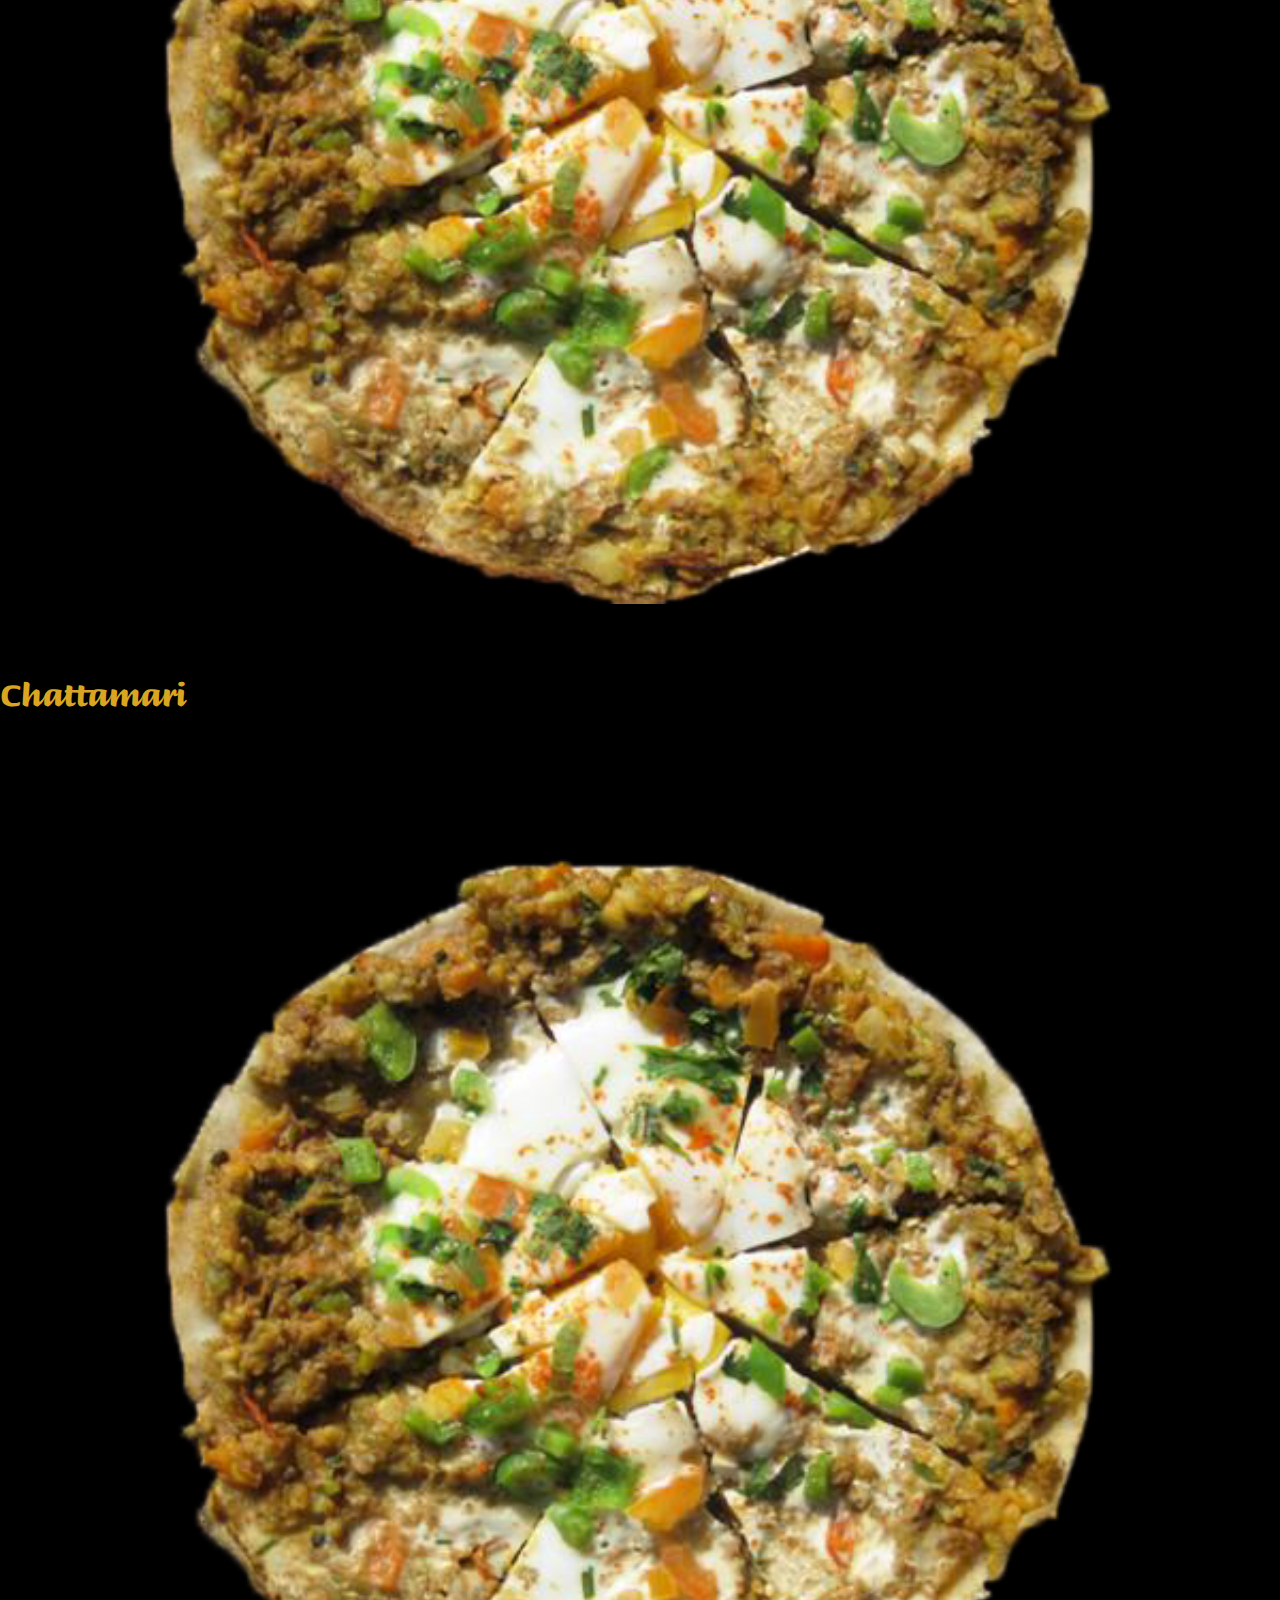
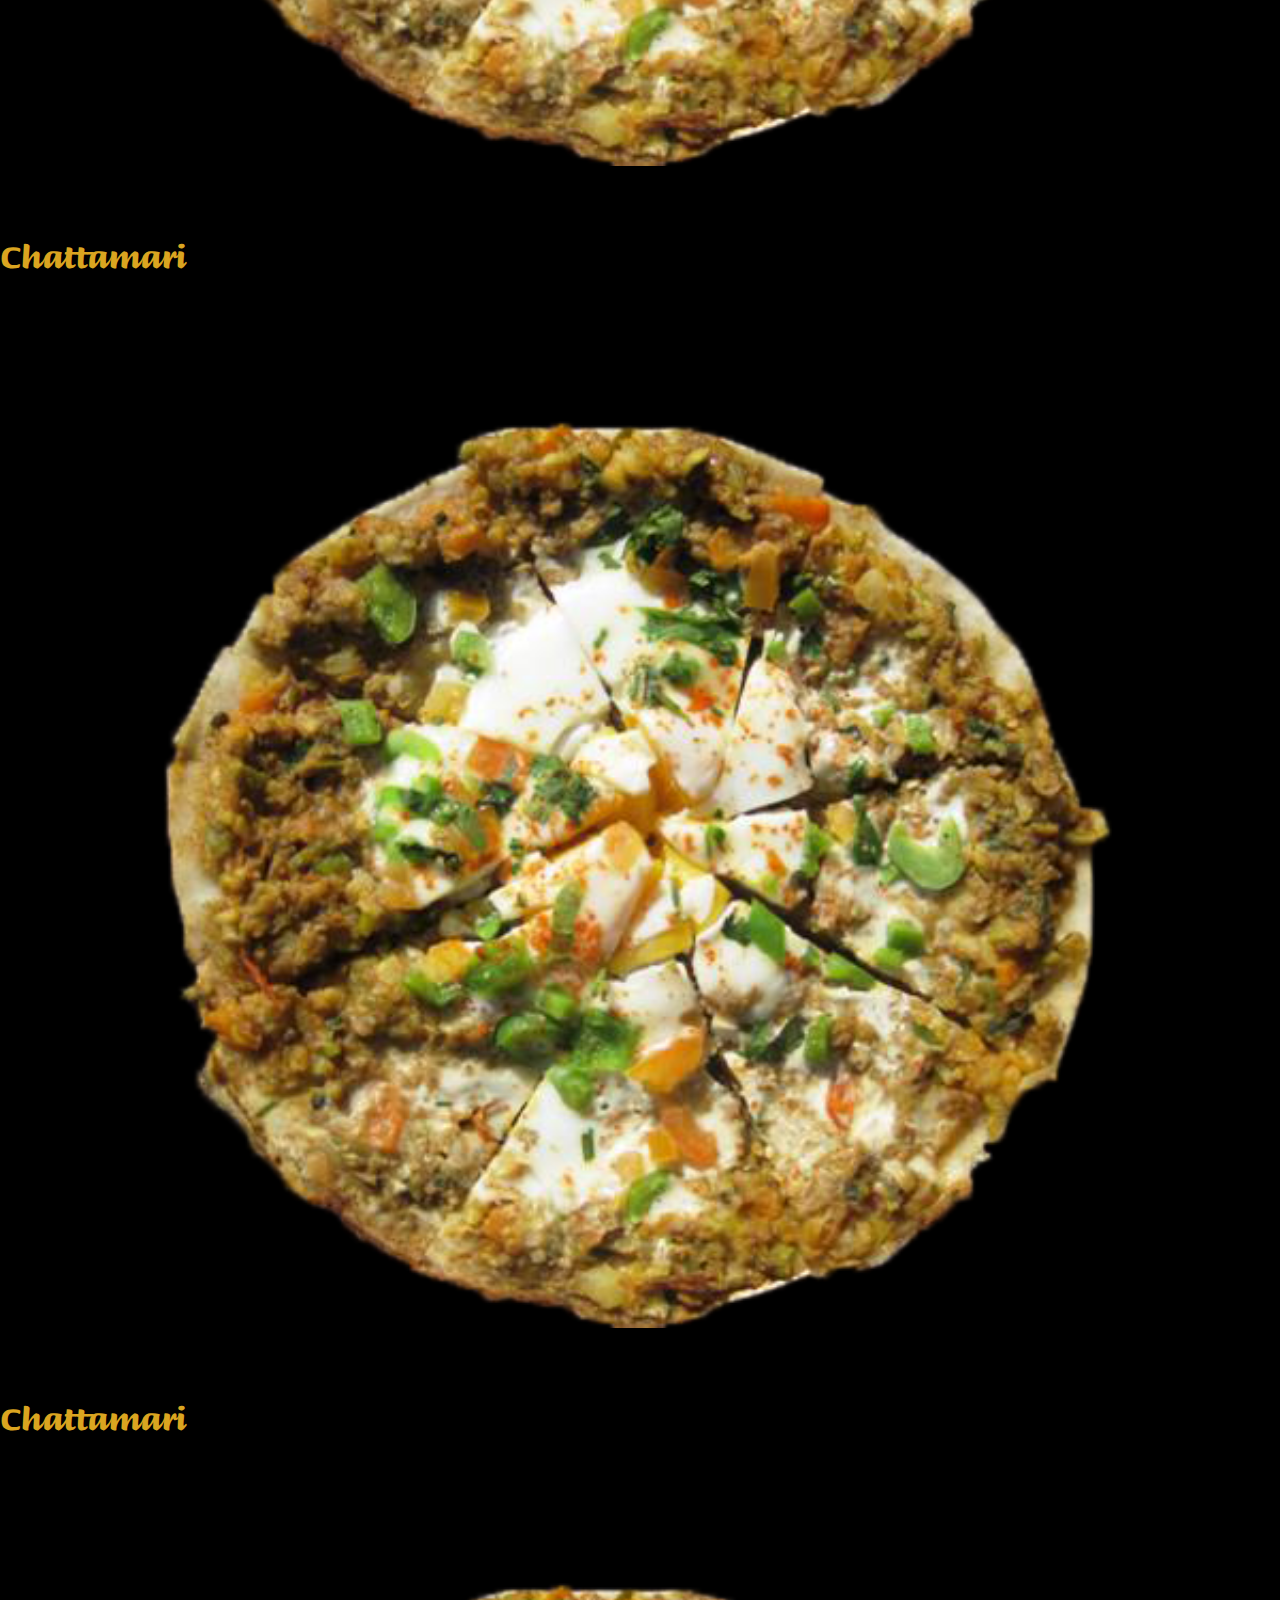
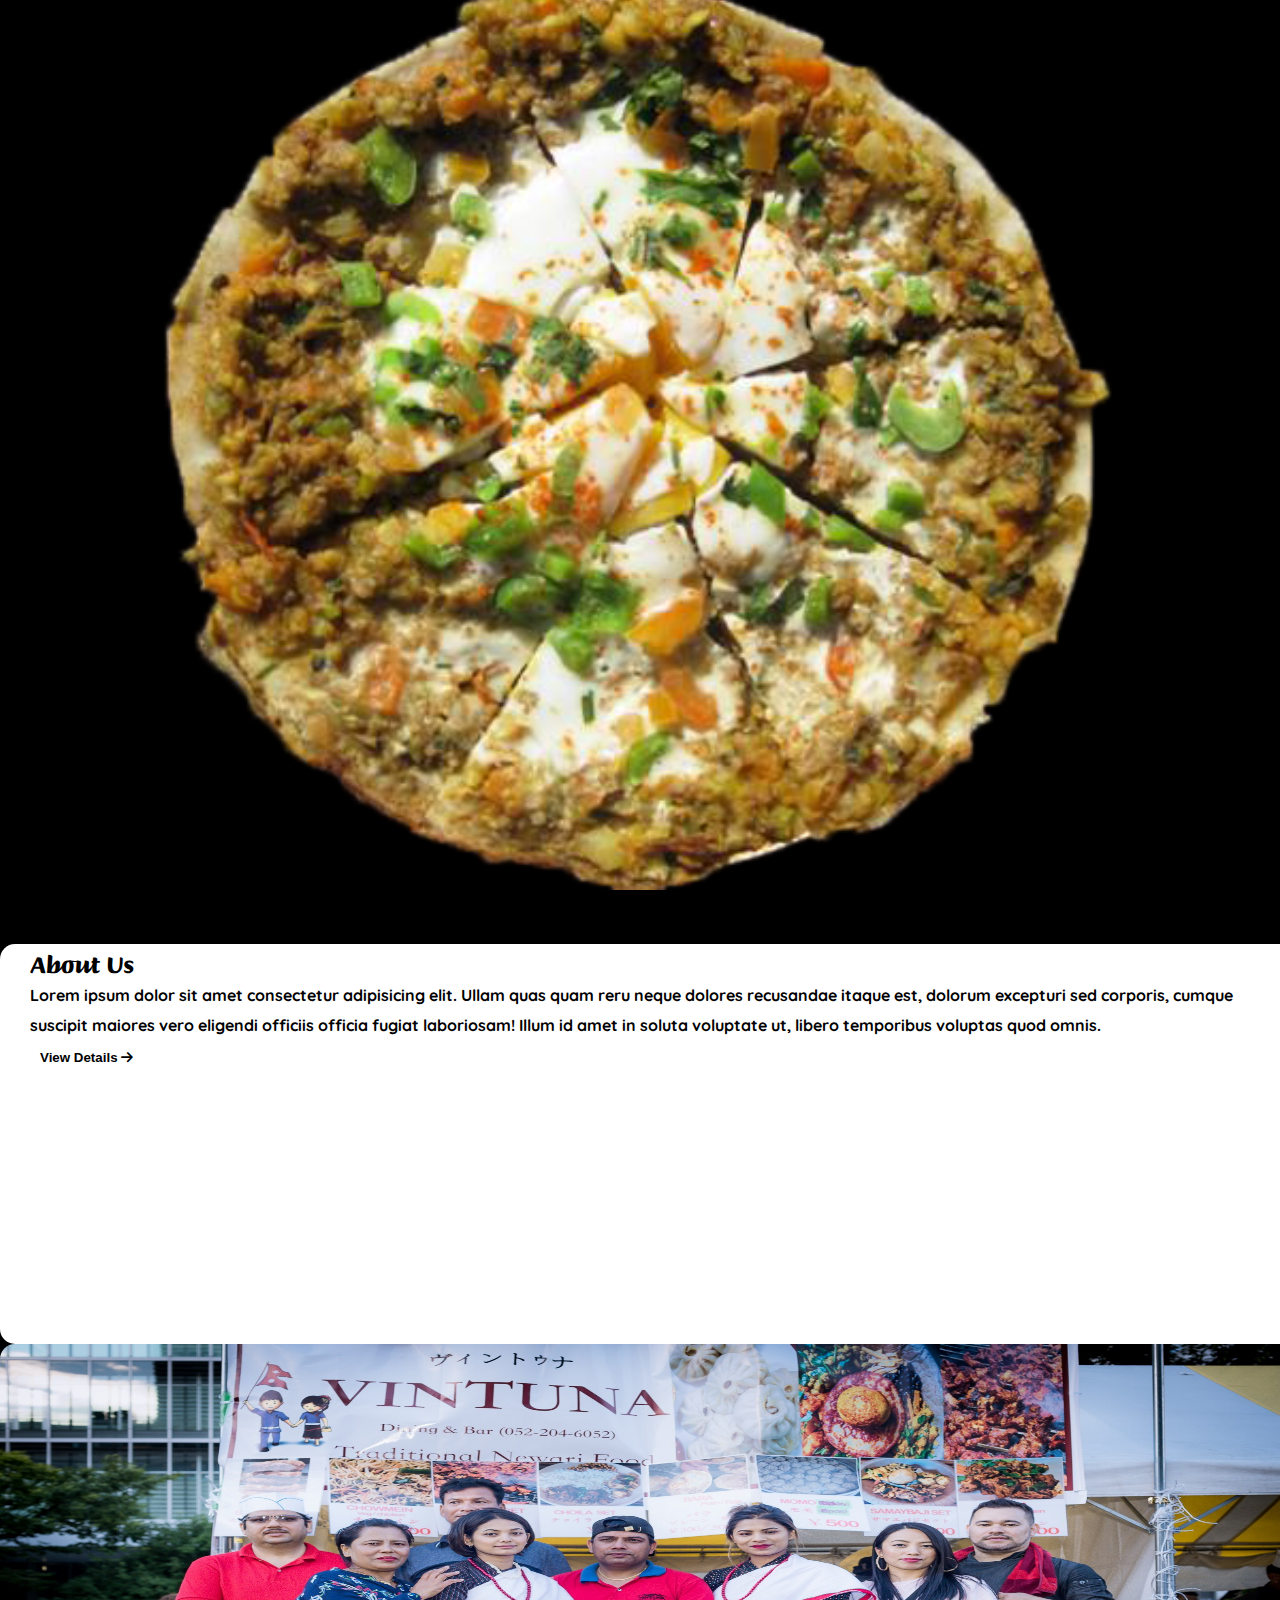
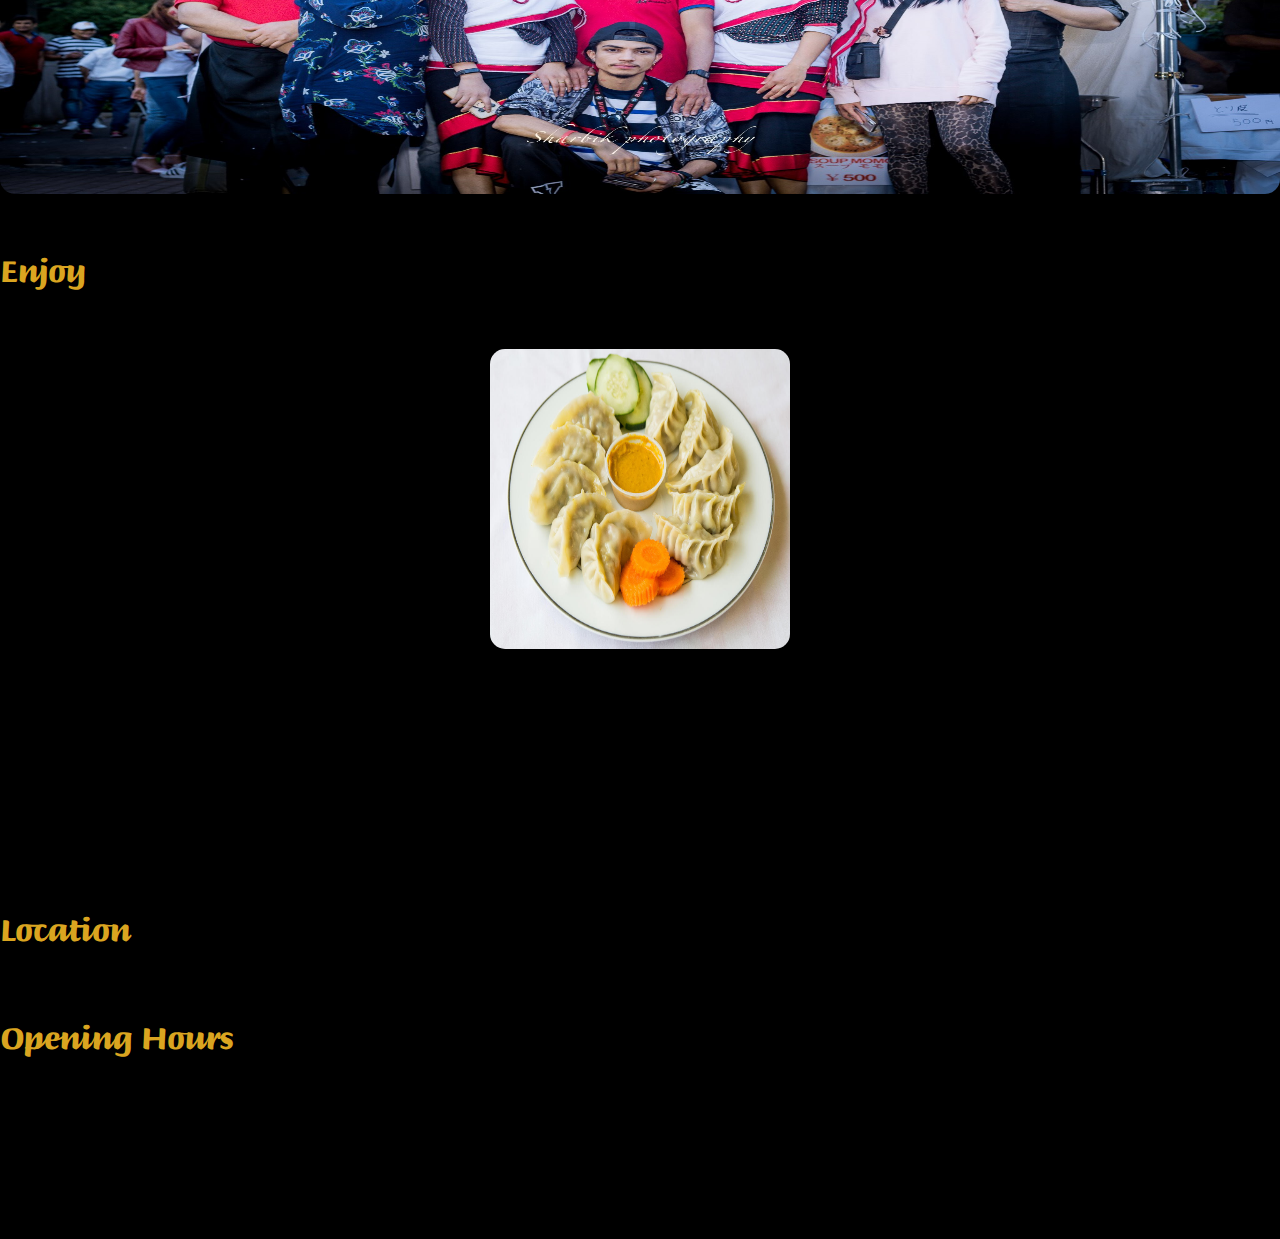
==== commit 422aa122: "final-uploal" ====
--- a/index.html
+++ b/index.html
@@ -26,7 +26,7 @@
             <div class="container">
                 <a class="navbar-brand text-white" href="#">
                     <div class="nav-logo">
-                        <img src="/image/lgoo.png" alt="">
+                        <img src="/image/logo.png" alt="">
                     </div>
                 </a>
                 <div class="hamburger">
@@ -298,7 +298,10 @@
         </div>
     </section>
     <section class="vintuna">
-        <div class="container">
+        <video autoplay muted loop>
+            <source src="/image/Restaurant Ad Video Template (Editable)(1080P_HD).mp4" type="video/mp4">
+          </video>
+        <!-- <div class="container">
             <div class="vintuna-wrap">
                 <div class="row">
                     <div class="col-lg-4 text-md-center text-sm-center text-xs-center"><button
@@ -311,14 +314,16 @@
                     </div>
                 </div>
             </div>
-        </div>
+        </div> -->
     </section>
     <footer>
         <div class="container">
             <div class="row footer-row">
                 <div class="col-lg-6 foot-1">
                     <h1 class="page-head">Location</h1>
-                    <p class="text-white mt-4 m-0">22-2,sakae-1chome,Naka-ku <br>Nagoya-shi,Aichi, Japan <br> 460-0008
+                    <p class="text-white mt-4 m-0">441 Myrtle Ave,
+                        <br>
+                        Brooklyn, NY 11205 
                     </p>
                 </div>
                 <div class="col-lg-6 foot-2">
@@ -333,7 +338,6 @@
                                 10am-10pm <br>
                                 10am-10pm
                             </p>
-
                         </div>
                     </div>
                 </div>
--- a/style.css
+++ b/style.css
@@ -10,6 +10,7 @@
     --texts: white;
     --btn-1: goldenrod;
     --page-f: Briem Hand;
+    --bg:var(--bg);
 }
 
 body {
@@ -53,12 +54,14 @@
     height: 90px;
     width: 90px;
 }
-
+nav{
+    background-color: var(--body-bg);
+}
 nav .nav-logo img {
     height: 100%;
     width: 100%;
     border-radius: 50%;
-    background-color: var(--texts);
+    /* background-color: var(--texts); */
 }
 
 /* nav-hamburger */
@@ -262,12 +265,12 @@
 .about-us .about-content .about-btn {
     background-color: var(--texts);
     border: var(--texts);
-    color: brown;
+    color:var(--bg);
     padding: 10px;
 }
 
 .about-us .about-content .about-btn:hover {
-    background-color: brown;
+    background-color:var(--bg);
     color: var(--texts);
     border-radius: 25px;
     animation-name: box;
@@ -349,12 +352,12 @@
 .event .event-content .event-btn {
     background-color: var(--texts);
     border: var(--texts);
-    color: brown;
+    color:var(--bg);
     padding: 10px;
 }
 
 .event .event-content .event-btn:hover {
-    background-color: brown;
+    background-color:var(--bg);
     color: var(--texts);
     border-radius: 25px;
     animation-name: box;
@@ -384,20 +387,23 @@
 }
 
 /* Vintuna */
-.vintuna {
-    background: rgba(0, 0, 0, 0.4)url(/image/asas.jpg);
+/* .vintuna {
+    background: rgba(0, 0, 0, 0.4)url(/image/bc-img.jpg);
     background-size: 100% 100%;
     background-repeat: no-repeat;
     height: 500px;
     background-blend-mode: darken;
-}
-
-.vintuna .row {
+} */
+.vintuna video{
+    width: 100%;
+    
+}
+/* .vintuna .row {
     justify-content: space-between;
 }
 
 .vintuna .row .col-lg-4 {
-    margin-top: 200px;
+    margin-top: 230px;
 }
 
 .vintuna .vintuna-btn-1 {
@@ -418,19 +424,19 @@
     border: 1px solid var(--texts);
 }
 .vintuna .vintuna-btn-1:hover {
-    background-color: brown;
+    background-color:var(--bg);
     color: var(--texts);
     animation-name: box;
     animation-duration: 1s;
     position: relative;
 }
 .vintuna .vintuna-btn-2:hover {
-    background-color: brown;
+    background-color:var(--bg);
     color: var(--texts);
     animation-name: box;
     animation-duration: 1s;
     position: relative;
-}
+} */
 .social-icon {
     border-radius: 0 20px 20px 0;
     font-size: 30px;
